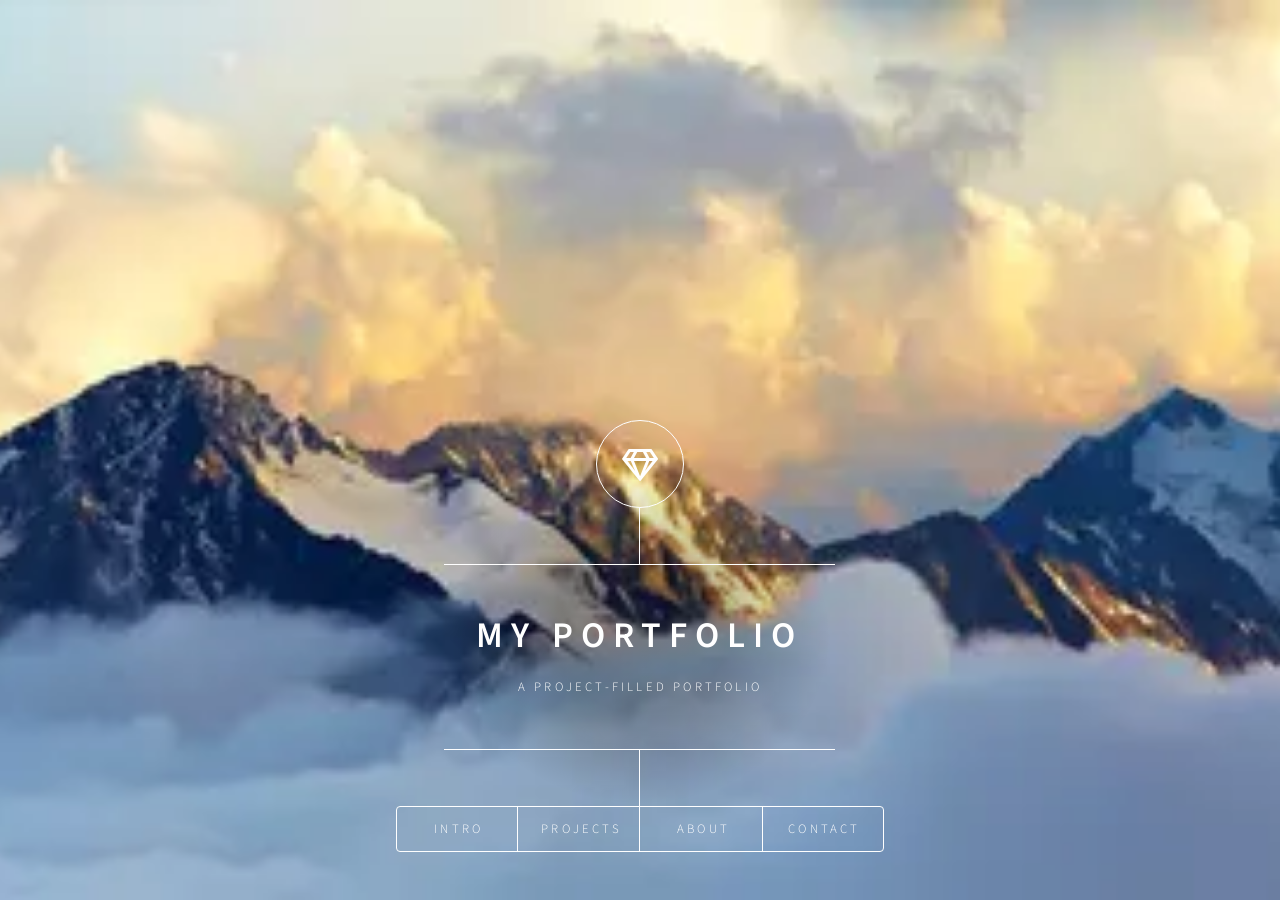
==== index.html @ b04c874a "Add files via upload" ====
<!DOCTYPE HTML>
<!--
	Dimension by HTML5 UP
	html5up.net | @ajlkn
	Free for personal and commercial use under the CCA 3.0 license (html5up.net/license)
-->
<html>
	<head>
		<title>My Portfolio</title>
		<meta charset="utf-8" />
		<meta name="viewport" content="width=device-width, initial-scale=1, user-scalable=no" />
		<link rel="stylesheet" href="assets/css/main.css" />
		<noscript><link rel="stylesheet" href="assets/css/noscript.css" /></noscript>
	</head>
	<body class="is-preload">

		<!-- Wrapper -->
			<div id="wrapper">
			

				<!-- Header -->
					<header id="header">
						<div class="logo">
							<span class="icon fa-gem"></span>
						</div>
						<div class="content">
							<div class="inner">
								<h1>My Portfolio</h1>
								<p>A project-filled portfolio</p>
							</div>
						</div>
						<nav>
							<ul>
								<li><a href="#intro">Intro</a></li>
								<li><a href="#projects">Projects</a></li>
								<li><a href="#about">About</a></li>
								<li><a href="#contact">Contact</a></li>
								<!--<li><a href="#elements">Elements</a></li>-->
							</ul>
						</nav>
					</header>

				<!-- Main -->
					<div id="main">

						<!-- Intro -->
							<article id="intro">
								<h2 class="major">Intro</h2>
								<span class="image main"><img src="images/pic01.jpg" alt="" /></span>
								<p>This e-portfolio shows what I do in the iCan program. It includes a collection of projects, activities, and reflections that present what I do. Through hands-on learning, problem-solving, and creative thinking, I have explored a bit of tech and coding. By the way, check out my <a href="#projects">projects</a>.</p>
								<p>Throughout the iCan program, I am beginning to learn how to plan ideas, work through challenges, and improve my projects through testing and feedback. This portfolio reflects my early experiences in the program and highlights the effort and creativity I have put into my work so far. It also shows my progress in becoming more confident and independent as a learner.</p>
							</article>

						<!-- Projects -->
							<article id="projects">
								<h2 class="major">Projects</h2>
								<p><b>Unity Project: Turret Mayhem</b></p>
								<span class="image main"><img src="images/Game_screen-capture.png" alt="" /></span>
								<p>In this project, I created a game on a software called Unity Hub. This game has a moveable player with a walk animation, trying to make its way to the end of the turret mayhem. The turrets, who are trying to stop the player, shoots red projectiles that, in contact, will make you lose all your progress into the level and will teleport you back to the start.</p>
								<p>This project is very valuable and fits in with my collection of my best work, since it is sort of advanced in my opinion.</p>
								<p><b>=================================================================</b></p>
								<p><b>TinkerCad + Designing: Birdhouse Project</b></p>
								<span class="image main"><img src="images/BirdHouse.png" alt="" /></span>
								<p>This project is not a game, however it is a design of a birdhouse in a website called TinkerCad, that allows you to design stuff, like the Birdhouse. After designing, I would use actual wood planks to design and cut out my birdhouse. This picture above is my TinkerCad model of my birdhouse. There is a perching place so that birds can land on and relax, there even is a window and stuff! However the window cannot be seen, since it is in the back.</p>
							</article>

						<!-- About -->
							<article id="about">
								<h2 class="major">About</h2>
								<span class="image main"><img src="images/pic03.jpg" alt="" /></span>
								<p>This portfolio represents my learning journey in a program. It brings together the work I have completed so far, including projects, experiments, and reflections that show how I think, build, and learn. Rather than only showing finished results, this portfolio also reflects the process behind my work. How ideas begin, how challenges appear, and how improvement happens through testing, problem-solving, and persistence. </p>
								<p>Through these projects, I have learned that creating something meaningful takes time, patience, and curiosity. I often start with questions rather than answers, and I learn by trying, adjusting, and figuring out why something does or does not work. Whether working with technology, design, or creative ideas, I focus on understanding how things are built and how they can be improved. Each project in this portfolio represents a step in that learning process.</p>
                                <p>As I continue to grow in this program, this portfolio will evolve with me. It is not meant to be a final product, but a record of progress, effort, and learning over time. It reflects my developing confidence as a learner, my interest in exploring complex problems, and my motivation to keep learning through hands-on experiences and challenges.</p>
							</article>

						<!-- Contact -->
							<article id="contact">
								<h2 class="major">Contact</h2>
								<form method="post" action="#">
									<div class="fields">
										<div class="field half">
											<label for="name">Name</label>
											<input type="text" name="name" id="name" />
										</div>
										<div class="field half">
											<label for="email">Email</label>
											<input type="text" name="email" id="email" />
										</div>
										<div class="field">
											<label for="message">Message</label>
											<textarea name="message" id="message" rows="4"></textarea>
										</div>
									</div>
									<ul class="actions">
										<li><input type="submit" value="Send Message" class="primary" /></li>
										<li><input type="reset" value="Reset" /></li>
									</ul>
								</form>
								<ul class="icons">
									<li><a href="#" class="icon brands fa-twitter"><span class="label">Twitter</span></a></li>
									<li><a href="#" class="icon brands fa-facebook-f"><span class="label">Facebook</span></a></li>
									<li><a href="#" class="icon brands fa-instagram"><span class="label">Instagram</span></a></li>
									<li><a href="#" class="icon brands fa-github"><span class="label">GitHub</span></a></li>
								</ul>
							</article>

						<!-- Elements -->
							<article id="elements">
								<h2 class="major">Elements</h2>

								<section>
									<h3 class="major">Text</h3>
									<p>This is <b>bold</b> and this is <strong>strong</strong>. This is <i>italic</i> and this is <em>emphasized</em>.
									This is <sup>superscript</sup> text and this is <sub>subscript</sub> text.
									This is <u>underlined</u> and this is code: <code>for (;;) { ... }</code>. Finally, <a href="#">this is a link</a>.</p>
									<hr />
									<h2>Heading Level 2</h2>
									<h3>Heading Level 3</h3>
									<h4>Heading Level 4</h4>
									<h5>Heading Level 5</h5>
									<h6>Heading Level 6</h6>
									<hr />
									<h4>Blockquote</h4>
									<blockquote>Fringilla nisl. Donec accumsan interdum nisi, quis tincidunt felis sagittis eget tempus euismod. Vestibulum ante ipsum primis in faucibus vestibulum. Blandit adipiscing eu felis iaculis volutpat ac adipiscing accumsan faucibus. Vestibulum ante ipsum primis in faucibus lorem ipsum dolor sit amet nullam adipiscing eu felis.</blockquote>
									<h4>Preformatted</h4>
									<pre><code>i = 0;

while (!deck.isInOrder()) {
    print 'Iteration ' + i;
    deck.shuffle();
    i++;
}

print 'It took ' + i + ' iterations to sort the deck.';</code></pre>
								</section>

								<section>
									<h3 class="major">Lists</h3>

									<h4>Unordered</h4>
									<ul>
										<li>Dolor pulvinar etiam.</li>
										<li>Sagittis adipiscing.</li>
										<li>Felis enim feugiat.</li>
									</ul>

									<h4>Alternate</h4>
									<ul class="alt">
										<li>Dolor pulvinar etiam.</li>
										<li>Sagittis adipiscing.</li>
										<li>Felis enim feugiat.</li>
									</ul>

									<h4>Ordered</h4>
									<ol>
										<li>Dolor pulvinar etiam.</li>
										<li>Etiam vel felis viverra.</li>
										<li>Felis enim feugiat.</li>
										<li>Dolor pulvinar etiam.</li>
										<li>Etiam vel felis lorem.</li>
										<li>Felis enim et feugiat.</li>
									</ol>
									<h4>Icons</h4>
									<ul class="icons">
										<li><a href="#" class="icon brands fa-twitter"><span class="label">Twitter</span></a></li>
										<li><a href="#" class="icon brands fa-facebook-f"><span class="label">Facebook</span></a></li>
										<li><a href="#" class="icon brands fa-instagram"><span class="label">Instagram</span></a></li>
										<li><a href="#" class="icon brands fa-github"><span class="label">Github</span></a></li>
									</ul>

									<h4>Actions</h4>
									<ul class="actions">
										<li><a href="#" class="button primary">Default</a></li>
										<li><a href="#" class="button">Default</a></li>
									</ul>
									<ul class="actions stacked">
										<li><a href="#" class="button primary">Default</a></li>
										<li><a href="#" class="button">Default</a></li>
									</ul>
								</section>

								<section>
									<h3 class="major">Table</h3>
									<h4>Default</h4>
									<div class="table-wrapper">
										<table>
											<thead>
												<tr>
													<th>Name</th>
													<th>Description</th>
													<th>Price</th>
												</tr>
											</thead>
											<tbody>
												<tr>
													<td>Item One</td>
													<td>Ante turpis integer aliquet porttitor.</td>
													<td>29.99</td>
												</tr>
												<tr>
													<td>Item Two</td>
													<td>Vis ac commodo adipiscing arcu aliquet.</td>
													<td>19.99</td>
												</tr>
												<tr>
													<td>Item Three</td>
													<td> Morbi faucibus arcu accumsan lorem.</td>
													<td>29.99</td>
												</tr>
												<tr>
													<td>Item Four</td>
													<td>Vitae integer tempus condimentum.</td>
													<td>19.99</td>
												</tr>
												<tr>
													<td>Item Five</td>
													<td>Ante turpis integer aliquet porttitor.</td>
													<td>29.99</td>
												</tr>
											</tbody>
											<tfoot>
												<tr>
													<td colspan="2"></td>
													<td>100.00</td>
												</tr>
											</tfoot>
										</table>
									</div>

									<h4>Alternate</h4>
									<div class="table-wrapper">
										<table class="alt">
											<thead>
												<tr>
													<th>Name</th>
													<th>Description</th>
													<th>Price</th>
												</tr>
											</thead>
											<tbody>
												<tr>
													<td>Item One</td>
													<td>Ante turpis integer aliquet porttitor.</td>
													<td>29.99</td>
												</tr>
												<tr>
													<td>Item Two</td>
													<td>Vis ac commodo adipiscing arcu aliquet.</td>
													<td>19.99</td>
												</tr>
												<tr>
													<td>Item Three</td>
													<td> Morbi faucibus arcu accumsan lorem.</td>
													<td>29.99</td>
												</tr>
												<tr>
													<td>Item Four</td>
													<td>Vitae integer tempus condimentum.</td>
													<td>19.99</td>
												</tr>
												<tr>
													<td>Item Five</td>
													<td>Ante turpis integer aliquet porttitor.</td>
													<td>29.99</td>
												</tr>
											</tbody>
											<tfoot>
												<tr>
													<td colspan="2"></td>
													<td>100.00</td>
												</tr>
											</tfoot>
										</table>
									</div>
								</section>

								<section>
									<h3 class="major">Buttons</h3>
									<ul class="actions">
										<li><a href="#" class="button primary">Primary</a></li>
										<li><a href="#" class="button">Default</a></li>
									</ul>
									<ul class="actions">
										<li><a href="#" class="button">Default</a></li>
										<li><a href="#" class="button small">Small</a></li>
									</ul>
									<ul class="actions">
										<li><a href="#" class="button primary icon solid fa-download">Icon</a></li>
										<li><a href="#" class="button icon solid fa-download">Icon</a></li>
									</ul>
									<ul class="actions">
										<li><span class="button primary disabled">Disabled</span></li>
										<li><span class="button disabled">Disabled</span></li>
									</ul>
								</section>

								<section>
									<h3 class="major">Form</h3>
									<form method="post" action="#">
										<div class="fields">
											<div class="field half">
												<label for="demo-name">Name</label>
												<input type="text" name="demo-name" id="demo-name" value="" placeholder="Jane Doe" />
											</div>
											<div class="field half">
												<label for="demo-email">Email</label>
												<input type="email" name="demo-email" id="demo-email" value="" placeholder="jane@untitled.tld" />
											</div>
											<div class="field">
												<label for="demo-category">Category</label>
												<select name="demo-category" id="demo-category">
													<option value="">-</option>
													<option value="1">Manufacturing</option>
													<option value="1">Shipping</option>
													<option value="1">Administration</option>
													<option value="1">Human Resources</option>
												</select>
											</div>
											<div class="field half">
												<input type="radio" id="demo-priority-low" name="demo-priority" checked>
												<label for="demo-priority-low">Low</label>
											</div>
											<div class="field half">
												<input type="radio" id="demo-priority-high" name="demo-priority">
												<label for="demo-priority-high">High</label>
											</div>
											<div class="field half">
												<input type="checkbox" id="demo-copy" name="demo-copy">
												<label for="demo-copy">Email me a copy</label>
											</div>
											<div class="field half">
												<input type="checkbox" id="demo-human" name="demo-human" checked>
												<label for="demo-human">Not a robot</label>
											</div>
											<div class="field">
												<label for="demo-message">Message</label>
												<textarea name="demo-message" id="demo-message" placeholder="Enter your message" rows="6"></textarea>
											</div>
										</div>
										<ul class="actions">
											<li><input type="submit" value="Send Message" class="primary" /></li>
											<li><input type="reset" value="Reset" /></li>
										</ul>
									</form>
								</section>

							</article>

					</div>

				<!-- Footer -->
					

			</div>

		<!-- BG -->
			<div id="bg"></div>

		<!-- Scripts -->
			<script src="assets/js/jquery.min.js"></script>
			<script src="assets/js/browser.min.js"></script>
			<script src="assets/js/breakpoints.min.js"></script>
			<script src="assets/js/util.js"></script>
			<script src="assets/js/main.js"></script>

	</body>
</html>
---- assets/css/main.css ----
@import url(fontawesome-all.min.css);
@import url("https://fonts.googleapis.com/css?family=Source+Sans+Pro:300italic,600italic,300,600");

/*
	Dimension by HTML5 UP
	html5up.net | @ajlkn
	Free for personal and commercial use under the CCA 3.0 license (html5up.net/license)
*/

html, body, div, span, applet, object,
iframe, h1, h2, h3, h4, h5, h6, p, blockquote,
pre, a, abbr, acronym, address, big, cite,
code, del, dfn, em, img, ins, kbd, q, s, samp,
small, strike, strong, sub, sup, tt, var, b,
u, i, center, dl, dt, dd, ol, ul, li, fieldset,
form, label, legend, table, caption, tbody,
tfoot, thead, tr, th, td, article, aside,
canvas, details, embed, figure, figcaption,
footer, header, hgroup, menu, nav, output, ruby,
section, summary, time, mark, audio, video {
	margin: 0;
	padding: 0;
	border: 0;
	font-size: 100%;
	font: inherit;
	vertical-align: baseline;}

article, aside, details, figcaption, figure,
footer, header, hgroup, menu, nav, section {
	display: block;}

body {
	line-height: 1;
}

ol, ul {
	list-style: none;
}

blockquote, q {
	quotes: none;
}

	blockquote:before, blockquote:after, q:before, q:after {
		content: '';
		content: none;
	}

table {
	border-collapse: collapse;
	border-spacing: 0;
}

body {
	-webkit-text-size-adjust: none;
}

mark {
	background-color: transparent;
	color: inherit;
}

input::-moz-focus-inner {
	border: 0;
	padding: 0;
}

input, select, textarea {
	-moz-appearance: none;
	-webkit-appearance: none;
	-ms-appearance: none;
	appearance: none;
}

/* Basic */

	@-ms-viewport {
		width: device-width;
	}

	@media screen and (max-width: 480px) {

		html, body {
			min-width: 320px;
		}

	}

	html {
		box-sizing: border-box;
	}

	*, *:before, *:after {
		box-sizing: inherit;
	}

	body {
		background: #1b1f22;
	}

		body.is-preload *, body.is-preload *:before, body.is-preload *:after {
			-moz-animation: none !important;
			-webkit-animation: none !important;
			-ms-animation: none !important;
			animation: none !important;
			-moz-transition: none !important;
			-webkit-transition: none !important;
			-ms-transition: none !important;
			transition: none !important;
		}

/* Type */

	html {
		font-size: 16pt;
	}

		@media screen and (max-width: 1680px) {

			html {
				font-size: 12pt;
			}

		}

		@media screen and (max-width: 736px) {

			html {
				font-size: 11pt;
			}

		}

		@media screen and (max-width: 360px) {

			html {
				font-size: 10pt;
			}

		}

	body, input, select, textarea {
		color: #ffffff;
		font-family: "Source Sans Pro", sans-serif;
		font-weight: 300;
		font-size: 1rem;
		line-height: 1.65;
	}

	a {
		-moz-transition: color 0.2s ease-in-out, background-color 0.2s ease-in-out, border-bottom-color 0.2s ease-in-out;
		-webkit-transition: color 0.2s ease-in-out, background-color 0.2s ease-in-out, border-bottom-color 0.2s ease-in-out;
		-ms-transition: color 0.2s ease-in-out, background-color 0.2s ease-in-out, border-bottom-color 0.2s ease-in-out;
		transition: color 0.2s ease-in-out, background-color 0.2s ease-in-out, border-bottom-color 0.2s ease-in-out;
		border-bottom: dotted 1px rgba(255, 255, 255, 0.5);
		text-decoration: none;
		color: inherit;
	}

		a:hover {
			border-bottom-color: transparent;
		}

	strong, b {
		color: #ffffff;
		font-weight: 600;
	}

	em, i {
		font-style: italic;
	}

	p {
		margin: 0 0 2rem 0;
	}

	h1, h2, h3, h4, h5, h6 {
		color: #ffffff;
		font-weight: 600;
		line-height: 1.5;
		margin: 0 0 1rem 0;
		text-transform: uppercase;
		letter-spacing: 0.2rem;
	}

		h1 a, h2 a, h3 a, h4 a, h5 a, h6 a {
			color: inherit;
			text-decoration: none;
		}

		h1.major, h2.major, h3.major, h4.major, h5.major, h6.major {
			border-bottom: solid 1px #ffffff;
			width: -moz-max-content;
			width: -webkit-max-content;
			width: -ms-max-content;
			width: max-content;
			padding-bottom: 0.5rem;
			margin: 0 0 2rem 0;
		}

	h1 {
		font-size: 2.25rem;
		line-height: 1.3;
		letter-spacing: 0.5rem;
	}

	h2 {
		font-size: 1.5rem;
		line-height: 1.4;
		letter-spacing: 0.5rem;
	}

	h3 {
		font-size: 1rem;
	}

	h4 {
		font-size: 0.8rem;
	}

	h5 {
		font-size: 0.7rem;
	}

	h6 {
		font-size: 0.6rem;
	}

	@media screen and (max-width: 736px) {

		h1 {
			font-size: 1.75rem;
			line-height: 1.4;
		}

		h2 {
			font-size: 1.25em;
			line-height: 1.5;
		}

	}

	sub {
		font-size: 0.8rem;
		position: relative;
		top: 0.5rem;
	}

	sup {
		font-size: 0.8rem;
		position: relative;
		top: -0.5rem;
	}

	blockquote {
		border-left: solid 4px #ffffff;
		font-style: italic;
		margin: 0 0 2rem 0;
		padding: 0.5rem 0 0.5rem 2rem;
	}

	code {
		background: rgba(255, 255, 255, 0.075);
		border-radius: 4px;
		font-family: "Courier New", monospace;
		font-size: 0.9rem;
		margin: 0 0.25rem;
		padding: 0.25rem 0.65rem;
	}

	pre {
		-webkit-overflow-scrolling: touch;
		font-family: "Courier New", monospace;
		font-size: 0.9rem;
		margin: 0 0 2rem 0;
	}

		pre code {
			display: block;
			line-height: 1.75;
			padding: 1rem 1.5rem;
			overflow-x: auto;
		}

	hr {
		border: 0;
		border-bottom: solid 1px #ffffff;
		margin: 2.75rem 0;
	}

	.align-left {
		text-align: left;
	}

	.align-center {
		text-align: center;
	}

	.align-right {
		text-align: right;
	}

/* Form */

	form {
		margin: 0 0 2rem 0;
	}

		form > :last-child {
			margin-bottom: 0;
		}

		form > .fields {
			display: -moz-flex;
			display: -webkit-flex;
			display: -ms-flex;
			display: flex;
			-moz-flex-wrap: wrap;
			-webkit-flex-wrap: wrap;
			-ms-flex-wrap: wrap;
			flex-wrap: wrap;
			width: calc(100% + 3rem);
			margin: -1.5rem 0 2rem -1.5rem;
		}

			form > .fields > .field {
				-moz-flex-grow: 0;
				-webkit-flex-grow: 0;
				-ms-flex-grow: 0;
				flex-grow: 0;
				-moz-flex-shrink: 0;
				-webkit-flex-shrink: 0;
				-ms-flex-shrink: 0;
				flex-shrink: 0;
				padding: 1.5rem 0 0 1.5rem;
				width: calc(100% - 1.5rem);
			}

				form > .fields > .field.half {
					width: calc(50% - 0.75rem);
				}

				form > .fields > .field.third {
					width: calc(100%/3 - 0.5rem);
				}

				form > .fields > .field.quarter {
					width: calc(25% - 0.375rem);
				}

		@media screen and (max-width: 480px) {

			form > .fields {
				width: calc(100% + 3rem);
				margin: -1.5rem 0 2rem -1.5rem;
			}

				form > .fields > .field {
					padding: 1.5rem 0 0 1.5rem;
					width: calc(100% - 1.5rem);
				}

					form > .fields > .field.half {
						width: calc(100% - 1.5rem);
					}

					form > .fields > .field.third {
						width: calc(100% - 1.5rem);
					}

					form > .fields > .field.quarter {
						width: calc(100% - 1.5rem);
					}

		}

	label {
		color: #ffffff;
		display: block;
		font-size: 0.8rem;
		font-weight: 300;
		letter-spacing: 0.2rem;
		line-height: 1.5;
		margin: 0 0 1rem 0;
		text-transform: uppercase;
	}

	input[type="text"],
	input[type="password"],
	input[type="email"],
	input[type="tel"],
	select,
	textarea {
		-moz-appearance: none;
		-webkit-appearance: none;
		-ms-appearance: none;
		appearance: none;
		-moz-transition: border-color 0.2s ease-in-out, box-shadow 0.2s ease-in-out, background-color 0.2s ease-in-out;
		-webkit-transition: border-color 0.2s ease-in-out, box-shadow 0.2s ease-in-out, background-color 0.2s ease-in-out;
		-ms-transition: border-color 0.2s ease-in-out, box-shadow 0.2s ease-in-out, background-color 0.2s ease-in-out;
		transition: border-color 0.2s ease-in-out, box-shadow 0.2s ease-in-out, background-color 0.2s ease-in-out;
		background-color: transparent;
		border-radius: 4px;
		border: solid 1px #ffffff;
		color: inherit;
		display: block;
		outline: 0;
		padding: 0 1rem;
		text-decoration: none;
		width: 100%;
	}

		input[type="text"]:invalid,
		input[type="password"]:invalid,
		input[type="email"]:invalid,
		input[type="tel"]:invalid,
		select:invalid,
		textarea:invalid {
			box-shadow: none;
		}

		input[type="text"]:focus,
		input[type="password"]:focus,
		input[type="email"]:focus,
		input[type="tel"]:focus,
		select:focus,
		textarea:focus {
			background: rgba(255, 255, 255, 0.075);
			border-color: #ffffff;
			box-shadow: 0 0 0 1px #ffffff;
		}

	select {
		background-image: url("data:image/svg+xml;charset=utf8,%3Csvg xmlns='http://www.w3.org/2000/svg' width='40' height='40' preserveAspectRatio='none' viewBox='0 0 40 40'%3E%3Cpath d='M9.4,12.3l10.4,10.4l10.4-10.4c0.2-0.2,0.5-0.4,0.9-0.4c0.3,0,0.6,0.1,0.9,0.4l3.3,3.3c0.2,0.2,0.4,0.5,0.4,0.9 c0,0.4-0.1,0.6-0.4,0.9L20.7,31.9c-0.2,0.2-0.5,0.4-0.9,0.4c-0.3,0-0.6-0.1-0.9-0.4L4.3,17.3c-0.2-0.2-0.4-0.5-0.4-0.9 c0-0.4,0.1-0.6,0.4-0.9l3.3-3.3c0.2-0.2,0.5-0.4,0.9-0.4S9.1,12.1,9.4,12.3z' fill='%23ffffff' /%3E%3C/svg%3E");
		background-size: 1.25rem;
		background-repeat: no-repeat;
		background-position: calc(100% - 1rem) center;
		height: 2.75rem;
		padding-right: 2.75rem;
		text-overflow: ellipsis;
	}

		select option {
			color: #ffffff;
			background: #1b1f22;
		}

		select:focus::-ms-value {
			background-color: transparent;
		}

		select::-ms-expand {
			display: none;
		}

	input[type="text"],
	input[type="password"],
	input[type="email"],
	select {
		height: 2.75rem;
	}

	textarea {
		padding: 0.75rem 1rem;
	}

	input[type="checkbox"],
	input[type="radio"] {
		-moz-appearance: none;
		-webkit-appearance: none;
		-ms-appearance: none;
		appearance: none;
		display: block;
		float: left;
		margin-right: -2rem;
		opacity: 0;
		width: 1rem;
		z-index: -1;
	}

		input[type="checkbox"] + label,
		input[type="radio"] + label {
			text-decoration: none;
			-moz-user-select: none;
			-webkit-user-select: none;
			-ms-user-select: none;
			user-select: none;
			color: #ffffff;
			cursor: pointer;
			display: inline-block;
			font-size: 0.8rem;
			font-weight: 300;
			margin: 0 0 0.5rem 0;
			padding-left: 2.65rem;
			padding-right: 0.75rem;
			position: relative;
		}

			input[type="checkbox"] + label:before,
			input[type="radio"] + label:before {
				-moz-osx-font-smoothing: grayscale;
				-webkit-font-smoothing: antialiased;
				display: inline-block;
				font-style: normal;
				font-variant: normal;
				text-rendering: auto;
				line-height: 1;
				text-transform: none !important;
				font-family: 'Font Awesome 5 Free';
				font-weight: 900;
			}

			input[type="checkbox"] + label:before,
			input[type="radio"] + label:before {
				-moz-transition: border-color 0.2s ease-in-out, box-shadow 0.2s ease-in-out, background-color 0.2s ease-in-out;
				-webkit-transition: border-color 0.2s ease-in-out, box-shadow 0.2s ease-in-out, background-color 0.2s ease-in-out;
				-ms-transition: border-color 0.2s ease-in-out, box-shadow 0.2s ease-in-out, background-color 0.2s ease-in-out;
				transition: border-color 0.2s ease-in-out, box-shadow 0.2s ease-in-out, background-color 0.2s ease-in-out;
				border-radius: 4px;
				border: solid 1px #ffffff;
				content: '';
				display: inline-block;
				height: 1.65rem;
				left: 0;
				line-height: 1.65rem;
				position: absolute;
				text-align: center;
				top: -0.15rem;
				width: 1.65rem;
			}

		input[type="checkbox"]:checked + label:before,
		input[type="radio"]:checked + label:before {
			background: #ffffff !important;
			border-color: #ffffff !important;
			color: #1b1f22;
			content: '\f00c';
		}

		input[type="checkbox"]:focus + label:before,
		input[type="radio"]:focus + label:before {
			background: rgba(255, 255, 255, 0.075);
			border-color: #ffffff;
			box-shadow: 0 0 0 1px #ffffff;
		}

	input[type="checkbox"] + label:before {
		border-radius: 4px;
	}

	input[type="radio"] + label:before {
		border-radius: 100%;
	}

	::-webkit-input-placeholder {
		color: rgba(255, 255, 255, 0.5) !important;
		opacity: 1.0;
	}

	:-moz-placeholder {
		color: rgba(255, 255, 255, 0.5) !important;
		opacity: 1.0;
	}

	::-moz-placeholder {
		color: rgba(255, 255, 255, 0.5) !important;
		opacity: 1.0;
	}

	:-ms-input-placeholder {
		color: rgba(255, 255, 255, 0.5) !important;
		opacity: 1.0;
	}

	.formerize-placeholder {
		color: rgba(255, 255, 255, 0.5) !important;
		opacity: 1.0;
	}

/* Box */

	.box {
		border-radius: 4px;
		border: solid 1px #ffffff;
		margin-bottom: 2rem;
		padding: 1.5em;
	}

		.box > :last-child,
		.box > :last-child > :last-child,
		.box > :last-child > :last-child > :last-child {
			margin-bottom: 0;
		}

		.box.alt {
			border: 0;
			border-radius: 0;
			padding: 0;
		}

/* Icon */

	.icon {
		text-decoration: none;
		border-bottom: none;
		position: relative;
	}

		.icon:before {
			-moz-osx-font-smoothing: grayscale;
			-webkit-font-smoothing: antialiased;
			display: inline-block;
			font-style: normal;
			font-variant: normal;
			text-rendering: auto;
			line-height: 1;
			text-transform: none !important;
			font-family: 'Font Awesome 5 Free';
			font-weight: 400;
		}

		.icon > .label {
			display: none;
		}

		.icon:before {
			line-height: inherit;
		}

		.icon.solid:before {
			font-weight: 900;
		}

		.icon.brands:before {
			font-family: 'Font Awesome 5 Brands';
		}

/* Image */

	.image {
		border-radius: 4px;
		border: 0;
		display: inline-block;
		position: relative;
	}

		.image:before {
			pointer-events: none;
			background-image: url("../../images/overlay.png");
			background-color: rgba(19, 21, 25, 0.5);
			border-radius: 4px;
			content: '';
			display: block;
			height: 100%;
			left: 0;
			opacity: 0.5;
			position: absolute;
			top: 0;
			width: 100%;
		}

		.image img {
			border-radius: 4px;
			display: block;
		}

		.image.left, .image.right {
			max-width: 40%;
		}

			.image.left img, .image.right img {
				width: 100%;
			}

		.image.left {
			float: left;
			padding: 0 1.5em 1em 0;
			top: 0.25em;
		}

		.image.right {
			float: right;
			padding: 0 0 1em 1.5em;
			top: 0.25em;
		}

		.image.fit {
			display: block;
			margin: 0 0 2rem 0;
			width: 100%;
		}

			.image.fit img {
				width: 100%;
			}

		.image.main {
			display: block;
			margin: 2.5rem 0;
			width: 100%;
		}

			.image.main img {
				width: 100%;
			}

		@media screen and (max-width: 736px) {

			.image.main {
				margin: 2rem 0;
			}

		}

		@media screen and (max-width: 480px) {

			.image.main {
				margin: 1.5rem 0;
			}

		}

/* List */

	ol {
		list-style: decimal;
		margin: 0 0 2rem 0;
		padding-left: 1.25em;
	}

		ol li {
			padding-left: 0.25em;
		}

	ul {
		list-style: disc;
		margin: 0 0 2rem 0;
		padding-left: 1em;
	}

		ul li {
			padding-left: 0.5em;
		}

		ul.alt {
			list-style: none;
			padding-left: 0;
		}

			ul.alt li {
				border-top: solid 1px #ffffff;
				padding: 0.5em 0;
			}

				ul.alt li:first-child {
					border-top: 0;
					padding-top: 0;
				}

	dl {
		margin: 0 0 2rem 0;
	}

		dl dt {
			display: block;
			font-weight: 600;
			margin: 0 0 1rem 0;
		}

		dl dd {
			margin-left: 2rem;
		}

/* Actions */

	ul.actions {
		display: -moz-flex;
		display: -webkit-flex;
		display: -ms-flex;
		display: flex;
		cursor: default;
		list-style: none;
		margin-left: -1rem;
		padding-left: 0;
	}

		ul.actions li {
			padding: 0 0 0 1rem;
			vertical-align: middle;
		}

		ul.actions.special {
			-moz-justify-content: center;
			-webkit-justify-content: center;
			-ms-justify-content: center;
			justify-content: center;
			width: 100%;
			margin-left: 0;
		}

			ul.actions.special li:first-child {
				padding-left: 0;
			}

		ul.actions.stacked {
			-moz-flex-direction: column;
			-webkit-flex-direction: column;
			-ms-flex-direction: column;
			flex-direction: column;
			margin-left: 0;
		}

			ul.actions.stacked li {
				padding: 1.3rem 0 0 0;
			}

				ul.actions.stacked li:first-child {
					padding-top: 0;
				}

		ul.actions.fit {
			width: calc(100% + 1rem);
		}

			ul.actions.fit li {
				-moz-flex-grow: 1;
				-webkit-flex-grow: 1;
				-ms-flex-grow: 1;
				flex-grow: 1;
				-moz-flex-shrink: 1;
				-webkit-flex-shrink: 1;
				-ms-flex-shrink: 1;
				flex-shrink: 1;
				width: 100%;
			}

				ul.actions.fit li > * {
					width: 100%;
				}

			ul.actions.fit.stacked {
				width: 100%;
			}

		@media screen and (max-width: 480px) {

			ul.actions:not(.fixed) {
				-moz-flex-direction: column;
				-webkit-flex-direction: column;
				-ms-flex-direction: column;
				flex-direction: column;
				margin-left: 0;
				width: 100% !important;
			}

				ul.actions:not(.fixed) li {
					-moz-flex-grow: 1;
					-webkit-flex-grow: 1;
					-ms-flex-grow: 1;
					flex-grow: 1;
					-moz-flex-shrink: 1;
					-webkit-flex-shrink: 1;
					-ms-flex-shrink: 1;
					flex-shrink: 1;
					padding: 1rem 0 0 0;
					text-align: center;
					width: 100%;
				}

					ul.actions:not(.fixed) li > * {
						width: 100%;
					}

					ul.actions:not(.fixed) li:first-child {
						padding-top: 0;
					}

					ul.actions:not(.fixed) li input[type="submit"],
					ul.actions:not(.fixed) li input[type="reset"],
					ul.actions:not(.fixed) li input[type="button"],
					ul.actions:not(.fixed) li button,
					ul.actions:not(.fixed) li .button {
						width: 100%;
					}

						ul.actions:not(.fixed) li input[type="submit"].icon:before,
						ul.actions:not(.fixed) li input[type="reset"].icon:before,
						ul.actions:not(.fixed) li input[type="button"].icon:before,
						ul.actions:not(.fixed) li button.icon:before,
						ul.actions:not(.fixed) li .button.icon:before {
							margin-left: -0.5em;
						}

		}

/* Icons */

	ul.icons {
		cursor: default;
		list-style: none;
		padding-left: 0;
	}

		ul.icons li {
			display: inline-block;
			padding: 0 0.75em 0 0;
		}

			ul.icons li:last-child {
				padding-right: 0;
			}

			ul.icons li a {
				border-radius: 100%;
				box-shadow: inset 0 0 0 1px #ffffff;
				display: inline-block;
				height: 2.25rem;
				line-height: 2.25rem;
				text-align: center;
				width: 2.25rem;
			}

				ul.icons li a:hover {
					background-color: rgba(255, 255, 255, 0.075);
				}

				ul.icons li a:active {
					background-color: rgba(255, 255, 255, 0.175);
				}

/* Table */

	.table-wrapper {
		-webkit-overflow-scrolling: touch;
		overflow-x: auto;
	}

	table {
		margin: 0 0 2rem 0;
		width: 100%;
	}

		table tbody tr {
			border: solid 1px #ffffff;
			border-left: 0;
			border-right: 0;
		}

			table tbody tr:nth-child(2n + 1) {
				background-color: rgba(255, 255, 255, 0.075);
			}

		table td {
			padding: 0.75em 0.75em;
		}

		table th {
			color: #ffffff;
			font-size: 0.9em;
			font-weight: 600;
			padding: 0 0.75em 0.75em 0.75em;
			text-align: left;
		}

		table thead {
			border-bottom: solid 2px #ffffff;
		}

		table tfoot {
			border-top: solid 2px #ffffff;
		}

		table.alt {
			border-collapse: separate;
		}

			table.alt tbody tr td {
				border: solid 1px #ffffff;
				border-left-width: 0;
				border-top-width: 0;
			}

				table.alt tbody tr td:first-child {
					border-left-width: 1px;
				}

			table.alt tbody tr:first-child td {
				border-top-width: 1px;
			}

			table.alt thead {
				border-bottom: 0;
			}

			table.alt tfoot {
				border-top: 0;
			}

/* Button */

	input[type="submit"],
	input[type="reset"],
	input[type="button"],
	button,
	.button {
		-moz-appearance: none;
		-webkit-appearance: none;
		-ms-appearance: none;
		appearance: none;
		-moz-transition: background-color 0.2s ease-in-out, color 0.2s ease-in-out;
		-webkit-transition: background-color 0.2s ease-in-out, color 0.2s ease-in-out;
		-ms-transition: background-color 0.2s ease-in-out, color 0.2s ease-in-out;
		transition: background-color 0.2s ease-in-out, color 0.2s ease-in-out;
		background-color: transparent;
		border-radius: 4px;
		border: 0;
		box-shadow: inset 0 0 0 1px #ffffff;
		color: #ffffff !important;
		cursor: pointer;
		display: inline-block;
		font-size: 0.8rem;
		font-weight: 300;
		height: 2.75rem;
		letter-spacing: 0.2rem;
		line-height: 2.75rem;
		outline: 0;
		padding: 0 1.25rem 0 1.35rem;
		text-align: center;
		text-decoration: none;
		text-transform: uppercase;
		white-space: nowrap;
	}

		input[type="submit"]:hover,
		input[type="reset"]:hover,
		input[type="button"]:hover,
		button:hover,
		.button:hover {
			background-color: rgba(255, 255, 255, 0.075);
		}

		input[type="submit"]:active,
		input[type="reset"]:active,
		input[type="button"]:active,
		button:active,
		.button:active {
			background-color: rgba(255, 255, 255, 0.175);
		}

		input[type="submit"].icon:before,
		input[type="reset"].icon:before,
		input[type="button"].icon:before,
		button.icon:before,
		.button.icon:before {
			margin-right: 0.5em;
		}

		input[type="submit"].fit,
		input[type="reset"].fit,
		input[type="button"].fit,
		button.fit,
		.button.fit {
			width: 100%;
		}

		input[type="submit"].small,
		input[type="reset"].small,
		input[type="button"].small,
		button.small,
		.button.small {
			font-size: 0.6rem;
			height: 2.0625rem;
			line-height: 2.0625rem;
		}

		input[type="submit"].primary,
		input[type="reset"].primary,
		input[type="button"].primary,
		button.primary,
		.button.primary {
			background-color: #ffffff;
			color: #1b1f22 !important;
			font-weight: 600;
		}

		input[type="submit"].disabled, input[type="submit"]:disabled,
		input[type="reset"].disabled,
		input[type="reset"]:disabled,
		input[type="button"].disabled,
		input[type="button"]:disabled,
		button.disabled,
		button:disabled,
		.button.disabled,
		.button:disabled {
			pointer-events: none;
			cursor: default;
			opacity: 0.25;
		}

	input[type="submit"],
	input[type="reset"],
	input[type="button"],
	button {
		line-height: calc(2.75rem - 2px);
	}

/* BG */

	#bg {
		-moz-transform: scale(1.0);
		-webkit-transform: scale(1.0);
		-ms-transform: scale(1.0);
		transform: scale(1.0);
		-webkit-backface-visibility: hidden;
		position: fixed;
		top: 0;
		left: 0;
		width: 100%;
		height: 100vh;
		z-index: 1;
	}

		#bg:before, #bg:after {
			content: '';
			display: block;
			position: absolute;
			top: 0;
			left: 0;
			width: 100%;
			height: 100%;
		}

		#bg:before {
			-moz-transition: background-color 2.5s ease-in-out;
			-webkit-transition: background-color 2.5s ease-in-out;
			-ms-transition: background-color 2.5s ease-in-out;
			transition: background-color 2.5s ease-in-out;
			-moz-transition-delay: 0.75s;
			-webkit-transition-delay: 0.75s;
			-ms-transition-delay: 0.75s;
			transition-delay: 0.75s;
			background-image: linear-gradient(to top, rgba(19, 21, 25, 0.5), rgba(19, 21, 25, 0.5)), url("../../images/overlay.png");
			background-size: auto,
 256px 256px;
			background-position: center,
 center;
			background-repeat: no-repeat,
 repeat;
			z-index: 2;
		}

		#bg:after {
			-moz-transform: scale(1.125);
			-webkit-transform: scale(1.125);
			-ms-transform: scale(1.125);
			transform: scale(1.125);
			-moz-transition: -moz-transform 0.325s ease-in-out, -moz-filter 0.325s ease-in-out;
			-webkit-transition: -webkit-transform 0.325s ease-in-out, -webkit-filter 0.325s ease-in-out;
			-ms-transition: -ms-transform 0.325s ease-in-out, -ms-filter 0.325s ease-in-out;
			transition: transform 0.325s ease-in-out, filter 0.325s ease-in-out;
			background-image: url("../../images/bg.jpg");
			background-position: center;
			background-size: cover;
			background-repeat: no-repeat;
			z-index: 1;
		}

		body.is-article-visible #bg:after {
			-moz-transform: scale(1.0825);
			-webkit-transform: scale(1.0825);
			-ms-transform: scale(1.0825);
			transform: scale(1.0825);
			-moz-filter: blur(0.2rem);
			-webkit-filter: blur(0.2rem);
			-ms-filter: blur(0.2rem);
			filter: blur(0.2rem);
		}

		body.is-preload #bg:before {
			background-color: #000000;
		}

/* Wrapper */

	#wrapper {
		display: -moz-flex;
		display: -webkit-flex;
		display: -ms-flex;
		display: flex;
		-moz-flex-direction: column;
		-webkit-flex-direction: column;
		-ms-flex-direction: column;
		flex-direction: column;
		-moz-align-items: center;
		-webkit-align-items: center;
		-ms-align-items: center;
		align-items: center;
		-moz-justify-content: space-between;
		-webkit-justify-content: space-between;
		-ms-justify-content: space-between;
		justify-content: space-between;
		position: relative;
		min-height: 100vh;
		width: 100%;
		padding: 4rem 2rem;
		z-index: 3;
		background-image: url("../images2/Background.webp");
		background-size: cover;
		background-position: center;
		background-repeat: no-repeat;
		background-image: url("../images2/Background.webp");
		background-size: cover;
		background-position: center;
		background-repeat: no-repeat;

	}

		#wrapper:before {
			content: '';
			display: block;
		}

		@media screen and (max-width: 1680px) {

			#wrapper {
				padding: 3rem 2rem;
			}

		}

		@media screen and (max-width: 736px) {

			#wrapper {
				padding: 2rem 1rem;
			}

		}

		@media screen and (max-width: 480px) {

			#wrapper {
				padding: 1rem;
			}

		}

/* Header */

	#header {
		display: -moz-flex;
		display: -webkit-flex;
		display: -ms-flex;
		display: flex;
		-moz-flex-direction: column;
		-webkit-flex-direction: column;
		-ms-flex-direction: column;
		flex-direction: column;
		-moz-align-items: center;
		-webkit-align-items: center;
		-ms-align-items: center;
		align-items: center;
		-moz-transition: -moz-transform 0.325s ease-in-out, -moz-filter 0.325s ease-in-out, opacity 0.325s ease-in-out;
		-webkit-transition: -webkit-transform 0.325s ease-in-out, -webkit-filter 0.325s ease-in-out, opacity 0.325s ease-in-out;
		-ms-transition: -ms-transform 0.325s ease-in-out, -ms-filter 0.325s ease-in-out, opacity 0.325s ease-in-out;
		transition: transform 0.325s ease-in-out, filter 0.325s ease-in-out, opacity 0.325s ease-in-out;
		background-image: -moz-radial-gradient(rgba(0, 0, 0, 0.25) 25%, rgba(0, 0, 0, 0) 55%);
		background-image: -webkit-radial-gradient(rgba(0, 0, 0, 0.25) 25%, rgba(0, 0, 0, 0) 55%);
		background-image: -ms-radial-gradient(rgba(0, 0, 0, 0.25) 25%, rgba(0, 0, 0, 0) 55%);
		background-image: radial-gradient(rgba(0, 0, 0, 0.25) 25%, rgba(0, 0, 0, 0) 55%);
		max-width: 100%;
		text-align: center;
	}

		#header > * {
			-moz-transition: opacity 0.325s ease-in-out;
			-webkit-transition: opacity 0.325s ease-in-out;
			-ms-transition: opacity 0.325s ease-in-out;
			transition: opacity 0.325s ease-in-out;
			position: relative;
			margin-top: 3.5rem;
		}

			#header > *:before {
				content: '';
				display: block;
				position: absolute;
				top: calc(-3.5rem - 1px);
				left: calc(50% - 1px);
				width: 1px;
				height: calc(3.5rem + 1px);
				background: #ffffff;
			}

		#header > :first-child {
			margin-top: 0;
		}

			#header > :first-child:before {
				display: none;
			}

		#header .logo {
			width: 5.5rem;
			height: 5.5rem;
			line-height: 5.5rem;
			border: solid 1px #ffffff;
			border-radius: 100%;
		}

			#header .logo .icon:before {
				font-size: 2rem;
			}

		#header .content {
			border-style: solid;
			border-color: #ffffff;
			border-top-width: 1px;
			border-bottom-width: 1px;
			max-width: 100%;
		}

			#header .content .inner {
				-moz-transition: max-height 0.75s ease, padding 0.75s ease, opacity 0.325s ease-in-out;
				-webkit-transition: max-height 0.75s ease, padding 0.75s ease, opacity 0.325s ease-in-out;
				-ms-transition: max-height 0.75s ease, padding 0.75s ease, opacity 0.325s ease-in-out;
				transition: max-height 0.75s ease, padding 0.75s ease, opacity 0.325s ease-in-out;
				-moz-transition-delay: 0.25s;
				-webkit-transition-delay: 0.25s;
				-ms-transition-delay: 0.25s;
				transition-delay: 0.25s;
				padding: 3rem 2rem;
				max-height: 40rem;
				overflow: hidden;
			}

				#header .content .inner > :last-child {
					margin-bottom: 0;
				}

			#header .content p {
				text-transform: uppercase;
				letter-spacing: 0.2rem;
				font-size: 0.8rem;
				line-height: 2;
			}

		#header nav ul {
			display: -moz-flex;
			display: -webkit-flex;
			display: -ms-flex;
			display: flex;
			margin-bottom: 0;
			list-style: none;
			padding-left: 0;
			border: solid 1px #ffffff;
			border-radius: 4px;
		}

			#header nav ul li {
				padding-left: 0;
				border-left: solid 1px #ffffff;
			}

				#header nav ul li:first-child {
					border-left: 0;
				}

				#header nav ul li a {
					display: block;
					min-width: 7.5rem;
					height: 2.75rem;
					line-height: 2.75rem;
					padding: 0 1.25rem 0 1.45rem;
					text-transform: uppercase;
					letter-spacing: 0.2rem;
					font-size: 0.8rem;
					border-bottom: 0;
				}

					#header nav ul li a:hover {
						background-color: rgba(255, 255, 255, 0.075);
					}

					#header nav ul li a:active {
						background-color: rgba(255, 255, 255, 0.175);
					}

		#header nav.use-middle:after {
			content: '';
			display: block;
			position: absolute;
			top: 0;
			left: calc(50% - 1px);
			width: 1px;
			height: 100%;
			background: #ffffff;
		}

		#header nav.use-middle ul li.is-middle {
			border-left: 0;
		}

		body.is-article-visible #header {
			-moz-transform: scale(0.95);
			-webkit-transform: scale(0.95);
			-ms-transform: scale(0.95);
			transform: scale(0.95);
			-moz-filter: blur(0.1rem);
			-webkit-filter: blur(0.1rem);
			-ms-filter: blur(0.1rem);
			filter: blur(0.1rem);
			opacity: 0;
		}

		body.is-preload #header {
			-moz-filter: blur(0.125rem);
			-webkit-filter: blur(0.125rem);
			-ms-filter: blur(0.125rem);
			filter: blur(0.125rem);
		}

			body.is-preload #header > * {
				opacity: 0;
			}

			body.is-preload #header .content .inner {
				max-height: 0;
				padding-top: 0;
				padding-bottom: 0;
				opacity: 0;
			}

		@media screen and (max-width: 980px) {

			#header .content p br {
				display: none;
			}

		}

		@media screen and (max-width: 736px) {

			#header > * {
				margin-top: 2rem;
			}

				#header > *:before {
					top: calc(-2rem - 1px);
					height: calc(2rem + 1px);
				}

			#header .logo {
				width: 4.75rem;
				height: 4.75rem;
				line-height: 4.75rem;
			}

				#header .logo .icon:before {
					font-size: 1.75rem;
				}

			#header .content .inner {
				padding: 2.5rem 1rem;
			}

			#header .content p {
				line-height: 1.875;
			}

		}

		@media screen and (max-width: 480px) {

			#header {
				padding: 1.5rem 0;
			}

				#header .content .inner {
					padding: 2.5rem 0;
				}

				#header nav ul {
					-moz-flex-direction: column;
					-webkit-flex-direction: column;
					-ms-flex-direction: column;
					flex-direction: column;
					min-width: 10rem;
					max-width: 100%;
				}

					#header nav ul li {
						border-left: 0;
						border-top: solid 1px #ffffff;
					}

						#header nav ul li:first-child {
							border-top: 0;
						}

						#header nav ul li a {
							height: 3rem;
							line-height: 3rem;
							min-width: 0;
							width: 100%;
						}

				#header nav.use-middle:after {
					display: none;
				}

		}

/* Main */

	#main {
		-moz-flex-grow: 1;
		-webkit-flex-grow: 1;
		-ms-flex-grow: 1;
		flex-grow: 1;
		-moz-flex-shrink: 1;
		-webkit-flex-shrink: 1;
		-ms-flex-shrink: 1;
		flex-shrink: 1;
		display: -moz-flex;
		display: -webkit-flex;
		display: -ms-flex;
		display: flex;
		-moz-align-items: center;
		-webkit-align-items: center;
		-ms-align-items: center;
		align-items: center;
		-moz-justify-content: center;
		-webkit-justify-content: center;
		-ms-justify-content: center;
		justify-content: center;
		-moz-flex-direction: column;
		-webkit-flex-direction: column;
		-ms-flex-direction: column;
		flex-direction: column;
		position: relative;
		max-width: 100%;
		z-index: 3;
	}

		#main article {
			-moz-transform: translateY(0.25rem);
			-webkit-transform: translateY(0.25rem);
			-ms-transform: translateY(0.25rem);
			transform: translateY(0.25rem);
			-moz-transition: opacity 0.325s ease-in-out, -moz-transform 0.325s ease-in-out;
			-webkit-transition: opacity 0.325s ease-in-out, -webkit-transform 0.325s ease-in-out;
			-ms-transition: opacity 0.325s ease-in-out, -ms-transform 0.325s ease-in-out;
			transition: opacity 0.325s ease-in-out, transform 0.325s ease-in-out;
			padding: 4.5rem 2.5rem 1.5rem 2.5rem ;
			position: relative;
			width: 40rem;
			max-width: 100%;
			background-color: rgba(27, 31, 34, 0.85);
			border-radius: 4px;
			opacity: 0;
		}

			#main article.active {
				-moz-transform: translateY(0);
				-webkit-transform: translateY(0);
				-ms-transform: translateY(0);
				transform: translateY(0);
				opacity: 1;
			}

			#main article .close {
				display: block;
				position: absolute;
				top: 0;
				right: 0;
				width: 4rem;
				height: 4rem;
				cursor: pointer;
				text-indent: 4rem;
				overflow: hidden;
				white-space: nowrap;
			}

				#main article .close:before {
					-moz-transition: background-color 0.2s ease-in-out;
					-webkit-transition: background-color 0.2s ease-in-out;
					-ms-transition: background-color 0.2s ease-in-out;
					transition: background-color 0.2s ease-in-out;
					content: '';
					display: block;
					position: absolute;
					top: 0.75rem;
					left: 0.75rem;
					width: 2.5rem;
					height: 2.5rem;
					border-radius: 100%;
					background-position: center;
					background-image: url("data:image/svg+xml;charset=utf8,%3Csvg xmlns='http://www.w3.org/2000/svg' xmlns:xlink='http://www.w3.org/1999/xlink' width='20px' height='20px' viewBox='0 0 20 20' zoomAndPan='disable'%3E%3Cstyle%3Eline %7B stroke: %23ffffff%3B stroke-width: 1%3B %7D%3C/style%3E%3Cline x1='2' y1='2' x2='18' y2='18' /%3E%3Cline x1='18' y1='2' x2='2' y2='18' /%3E%3C/svg%3E");
					background-size: 20px 20px;
					background-repeat: no-repeat;
				}

				#main article .close:hover:before {
					background-color: rgba(255, 255, 255, 0.075);
				}

				#main article .close:active:before {
					background-color: rgba(255, 255, 255, 0.175);
				}

		@media screen and (max-width: 736px) {

			#main article {
				padding: 3.5rem 2rem 0.5rem 2rem ;
			}

				#main article .close:before {
					top: 0.875rem;
					left: 0.875rem;
					width: 2.25rem;
					height: 2.25rem;
					background-size: 14px 14px;
				}

		}

		@media screen and (max-width: 480px) {

			#main article {
				padding: 3rem 1.5rem 0.5rem 1.5rem ;
			}

		}

/* Footer */

	#footer {
		-moz-transition: -moz-transform 0.325s ease-in-out, -moz-filter 0.325s ease-in-out, opacity 0.325s ease-in-out;
		-webkit-transition: -webkit-transform 0.325s ease-in-out, -webkit-filter 0.325s ease-in-out, opacity 0.325s ease-in-out;
		-ms-transition: -ms-transform 0.325s ease-in-out, -ms-filter 0.325s ease-in-out, opacity 0.325s ease-in-out;
		transition: transform 0.325s ease-in-out, filter 0.325s ease-in-out, opacity 0.325s ease-in-out;
		width: 100%;
		max-width: 100%;
		margin-top: 2rem;
		text-align: center;
	}

		#footer .copyright {
			letter-spacing: 0.2rem;
			font-size: 0.6rem;
			opacity: 0.75;
			margin-bottom: 0;
			text-transform: uppercase;
		}

		body.is-article-visible #footer {
			-moz-transform: scale(0.95);
			-webkit-transform: scale(0.95);
			-ms-transform: scale(0.95);
			transform: scale(0.95);
			-moz-filter: blur(0.1rem);
			-webkit-filter: blur(0.1rem);
			-ms-filter: blur(0.1rem);
			filter: blur(0.1rem);
			opacity: 0;
		}

		body.is-preload #footer {
			opacity: 0;
		}
---- assets/css/noscript.css ----
/*
	Dimension by HTML5 UP
	html5up.net | @ajlkn
	Free for personal and commercial use under the CCA 3.0 license (html5up.net/license)
*/

/* BG */

	body.is-preload #bg:before {
		background-color: transparent;
	}

/* Header */

	body.is-preload #header {
		-moz-filter: none;
		-webkit-filter: none;
		-ms-filter: none;
		filter: none;
	}

		body.is-preload #header > * {
			opacity: 1;
		}

		body.is-preload #header .content .inner {
			max-height: none;
			padding: 3rem 2rem;
			opacity: 1;
		}

/* Main */

	#main article {
		opacity: 1;
		margin: 4rem 0 0 0;
	}
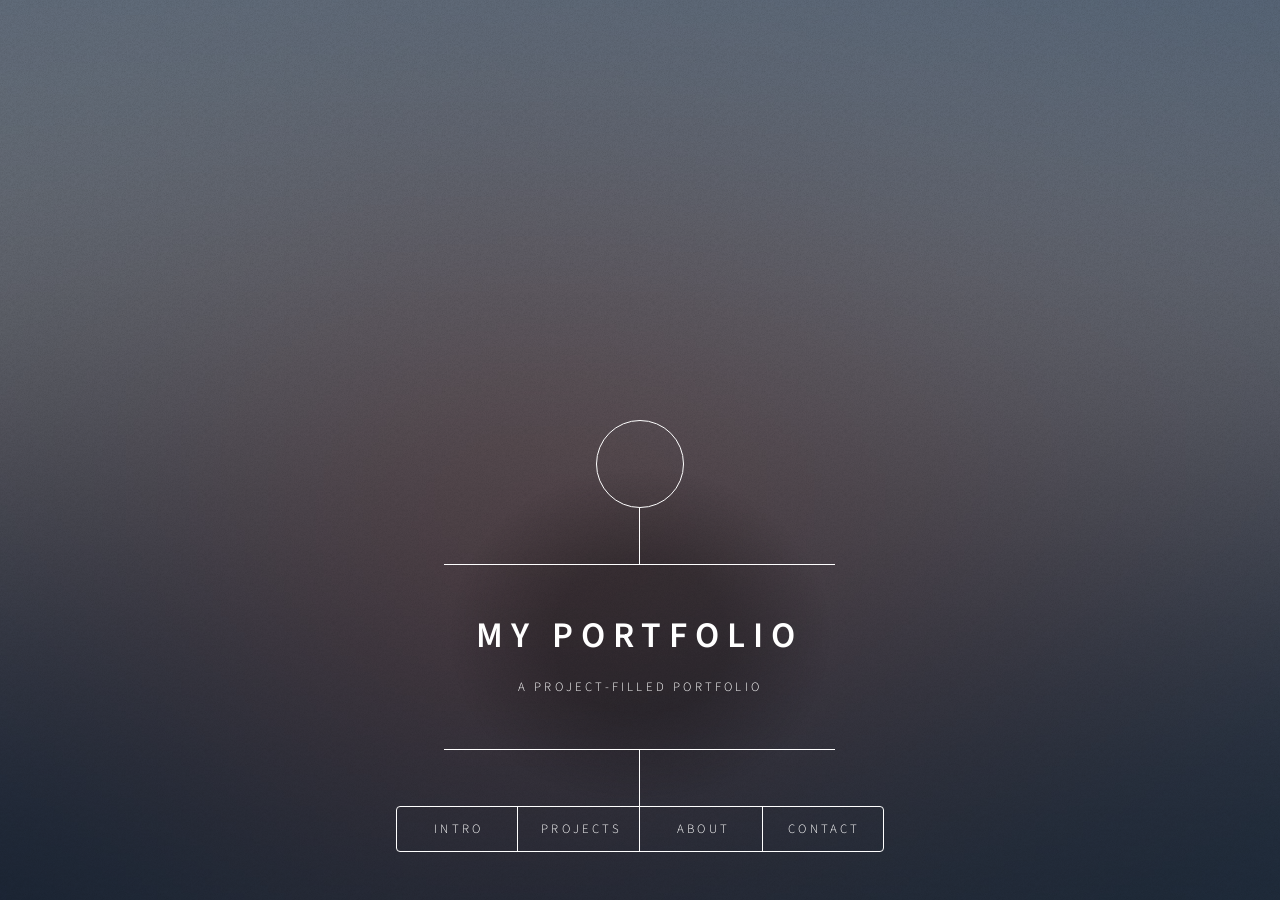
==== commit 91ebf72d: "Add files via upload" ====
--- a/index.html
+++ b/index.html
@@ -1,367 +1,356 @@
-<!DOCTYPE HTML>
-<!--
-	Dimension by HTML5 UP
-	html5up.net | @ajlkn
-	Free for personal and commercial use under the CCA 3.0 license (html5up.net/license)
--->
-<html>
-	<head>
-		<title>My Portfolio</title>
-		<meta charset="utf-8" />
-		<meta name="viewport" content="width=device-width, initial-scale=1, user-scalable=no" />
-		<link rel="stylesheet" href="assets/css/main.css" />
-		<noscript><link rel="stylesheet" href="assets/css/noscript.css" /></noscript>
-	</head>
-	<body class="is-preload">
-
-		<!-- Wrapper -->
-			<div id="wrapper">
-			
-
-				<!-- Header -->
-					<header id="header">
-						<div class="logo">
-							<span class="icon fa-gem"></span>
-						</div>
-						<div class="content">
-							<div class="inner">
-								<h1>My Portfolio</h1>
-								<p>A project-filled portfolio</p>
-							</div>
-						</div>
-						<nav>
-							<ul>
-								<li><a href="#intro">Intro</a></li>
-								<li><a href="#projects">Projects</a></li>
-								<li><a href="#about">About</a></li>
-								<li><a href="#contact">Contact</a></li>
-								<!--<li><a href="#elements">Elements</a></li>-->
-							</ul>
-						</nav>
-					</header>
-
-				<!-- Main -->
-					<div id="main">
-
-						<!-- Intro -->
-							<article id="intro">
-								<h2 class="major">Intro</h2>
-								<span class="image main"><img src="images/pic01.jpg" alt="" /></span>
-								<p>This e-portfolio shows what I do in the iCan program. It includes a collection of projects, activities, and reflections that present what I do. Through hands-on learning, problem-solving, and creative thinking, I have explored a bit of tech and coding. By the way, check out my <a href="#projects">projects</a>.</p>
-								<p>Throughout the iCan program, I am beginning to learn how to plan ideas, work through challenges, and improve my projects through testing and feedback. This portfolio reflects my early experiences in the program and highlights the effort and creativity I have put into my work so far. It also shows my progress in becoming more confident and independent as a learner.</p>
-							</article>
-
-						<!-- Projects -->
-							<article id="projects">
-								<h2 class="major">Projects</h2>
-								<p><b>Unity Project: Turret Mayhem</b></p>
-								<span class="image main"><img src="images/Game_screen-capture.png" alt="" /></span>
-								<p>In this project, I created a game on a software called Unity Hub. This game has a moveable player with a walk animation, trying to make its way to the end of the turret mayhem. The turrets, who are trying to stop the player, shoots red projectiles that, in contact, will make you lose all your progress into the level and will teleport you back to the start.</p>
-								<p>This project is very valuable and fits in with my collection of my best work, since it is sort of advanced in my opinion.</p>
-								<p><b>=================================================================</b></p>
-								<p><b>TinkerCad + Designing: Birdhouse Project</b></p>
-								<span class="image main"><img src="images/BirdHouse.png" alt="" /></span>
-								<p>This project is not a game, however it is a design of a birdhouse in a website called TinkerCad, that allows you to design stuff, like the Birdhouse. After designing, I would use actual wood planks to design and cut out my birdhouse. This picture above is my TinkerCad model of my birdhouse. There is a perching place so that birds can land on and relax, there even is a window and stuff! However the window cannot be seen, since it is in the back.</p>
-							</article>
-
-						<!-- About -->
-							<article id="about">
-								<h2 class="major">About</h2>
-								<span class="image main"><img src="images/pic03.jpg" alt="" /></span>
-								<p>This portfolio represents my learning journey in a program. It brings together the work I have completed so far, including projects, experiments, and reflections that show how I think, build, and learn. Rather than only showing finished results, this portfolio also reflects the process behind my work. How ideas begin, how challenges appear, and how improvement happens through testing, problem-solving, and persistence. </p>
-								<p>Through these projects, I have learned that creating something meaningful takes time, patience, and curiosity. I often start with questions rather than answers, and I learn by trying, adjusting, and figuring out why something does or does not work. Whether working with technology, design, or creative ideas, I focus on understanding how things are built and how they can be improved. Each project in this portfolio represents a step in that learning process.</p>
-                                <p>As I continue to grow in this program, this portfolio will evolve with me. It is not meant to be a final product, but a record of progress, effort, and learning over time. It reflects my developing confidence as a learner, my interest in exploring complex problems, and my motivation to keep learning through hands-on experiences and challenges.</p>
-							</article>
-
-						<!-- Contact -->
-							<article id="contact">
-								<h2 class="major">Contact</h2>
-								<form method="post" action="#">
-									<div class="fields">
-										<div class="field half">
-											<label for="name">Name</label>
-											<input type="text" name="name" id="name" />
-										</div>
-										<div class="field half">
-											<label for="email">Email</label>
-											<input type="text" name="email" id="email" />
-										</div>
-										<div class="field">
-											<label for="message">Message</label>
-											<textarea name="message" id="message" rows="4"></textarea>
-										</div>
-									</div>
-									<ul class="actions">
-										<li><input type="submit" value="Send Message" class="primary" /></li>
-										<li><input type="reset" value="Reset" /></li>
-									</ul>
-								</form>
-								<ul class="icons">
-									<li><a href="#" class="icon brands fa-twitter"><span class="label">Twitter</span></a></li>
-									<li><a href="#" class="icon brands fa-facebook-f"><span class="label">Facebook</span></a></li>
-									<li><a href="#" class="icon brands fa-instagram"><span class="label">Instagram</span></a></li>
-									<li><a href="#" class="icon brands fa-github"><span class="label">GitHub</span></a></li>
-								</ul>
-							</article>
-
-						<!-- Elements -->
-							<article id="elements">
-								<h2 class="major">Elements</h2>
-
-								<section>
-									<h3 class="major">Text</h3>
-									<p>This is <b>bold</b> and this is <strong>strong</strong>. This is <i>italic</i> and this is <em>emphasized</em>.
-									This is <sup>superscript</sup> text and this is <sub>subscript</sub> text.
-									This is <u>underlined</u> and this is code: <code>for (;;) { ... }</code>. Finally, <a href="#">this is a link</a>.</p>
-									<hr />
-									<h2>Heading Level 2</h2>
-									<h3>Heading Level 3</h3>
-									<h4>Heading Level 4</h4>
-									<h5>Heading Level 5</h5>
-									<h6>Heading Level 6</h6>
-									<hr />
-									<h4>Blockquote</h4>
-									<blockquote>Fringilla nisl. Donec accumsan interdum nisi, quis tincidunt felis sagittis eget tempus euismod. Vestibulum ante ipsum primis in faucibus vestibulum. Blandit adipiscing eu felis iaculis volutpat ac adipiscing accumsan faucibus. Vestibulum ante ipsum primis in faucibus lorem ipsum dolor sit amet nullam adipiscing eu felis.</blockquote>
-									<h4>Preformatted</h4>
-									<pre><code>i = 0;
-
-while (!deck.isInOrder()) {
-    print 'Iteration ' + i;
-    deck.shuffle();
-    i++;
-}
-
-print 'It took ' + i + ' iterations to sort the deck.';</code></pre>
-								</section>
-
-								<section>
-									<h3 class="major">Lists</h3>
-
-									<h4>Unordered</h4>
-									<ul>
-										<li>Dolor pulvinar etiam.</li>
-										<li>Sagittis adipiscing.</li>
-										<li>Felis enim feugiat.</li>
-									</ul>
-
-									<h4>Alternate</h4>
-									<ul class="alt">
-										<li>Dolor pulvinar etiam.</li>
-										<li>Sagittis adipiscing.</li>
-										<li>Felis enim feugiat.</li>
-									</ul>
-
-									<h4>Ordered</h4>
-									<ol>
-										<li>Dolor pulvinar etiam.</li>
-										<li>Etiam vel felis viverra.</li>
-										<li>Felis enim feugiat.</li>
-										<li>Dolor pulvinar etiam.</li>
-										<li>Etiam vel felis lorem.</li>
-										<li>Felis enim et feugiat.</li>
-									</ol>
-									<h4>Icons</h4>
-									<ul class="icons">
-										<li><a href="#" class="icon brands fa-twitter"><span class="label">Twitter</span></a></li>
-										<li><a href="#" class="icon brands fa-facebook-f"><span class="label">Facebook</span></a></li>
-										<li><a href="#" class="icon brands fa-instagram"><span class="label">Instagram</span></a></li>
-										<li><a href="#" class="icon brands fa-github"><span class="label">Github</span></a></li>
-									</ul>
-
-									<h4>Actions</h4>
-									<ul class="actions">
-										<li><a href="#" class="button primary">Default</a></li>
-										<li><a href="#" class="button">Default</a></li>
-									</ul>
-									<ul class="actions stacked">
-										<li><a href="#" class="button primary">Default</a></li>
-										<li><a href="#" class="button">Default</a></li>
-									</ul>
-								</section>
-
-								<section>
-									<h3 class="major">Table</h3>
-									<h4>Default</h4>
-									<div class="table-wrapper">
-										<table>
-											<thead>
-												<tr>
-													<th>Name</th>
-													<th>Description</th>
-													<th>Price</th>
-												</tr>
-											</thead>
-											<tbody>
-												<tr>
-													<td>Item One</td>
-													<td>Ante turpis integer aliquet porttitor.</td>
-													<td>29.99</td>
-												</tr>
-												<tr>
-													<td>Item Two</td>
-													<td>Vis ac commodo adipiscing arcu aliquet.</td>
-													<td>19.99</td>
-												</tr>
-												<tr>
-													<td>Item Three</td>
-													<td> Morbi faucibus arcu accumsan lorem.</td>
-													<td>29.99</td>
-												</tr>
-												<tr>
-													<td>Item Four</td>
-													<td>Vitae integer tempus condimentum.</td>
-													<td>19.99</td>
-												</tr>
-												<tr>
-													<td>Item Five</td>
-													<td>Ante turpis integer aliquet porttitor.</td>
-													<td>29.99</td>
-												</tr>
-											</tbody>
-											<tfoot>
-												<tr>
-													<td colspan="2"></td>
-													<td>100.00</td>
-												</tr>
-											</tfoot>
-										</table>
-									</div>
-
-									<h4>Alternate</h4>
-									<div class="table-wrapper">
-										<table class="alt">
-											<thead>
-												<tr>
-													<th>Name</th>
-													<th>Description</th>
-													<th>Price</th>
-												</tr>
-											</thead>
-											<tbody>
-												<tr>
-													<td>Item One</td>
-													<td>Ante turpis integer aliquet porttitor.</td>
-													<td>29.99</td>
-												</tr>
-												<tr>
-													<td>Item Two</td>
-													<td>Vis ac commodo adipiscing arcu aliquet.</td>
-													<td>19.99</td>
-												</tr>
-												<tr>
-													<td>Item Three</td>
-													<td> Morbi faucibus arcu accumsan lorem.</td>
-													<td>29.99</td>
-												</tr>
-												<tr>
-													<td>Item Four</td>
-													<td>Vitae integer tempus condimentum.</td>
-													<td>19.99</td>
-												</tr>
-												<tr>
-													<td>Item Five</td>
-													<td>Ante turpis integer aliquet porttitor.</td>
-													<td>29.99</td>
-												</tr>
-											</tbody>
-											<tfoot>
-												<tr>
-													<td colspan="2"></td>
-													<td>100.00</td>
-												</tr>
-											</tfoot>
-										</table>
-									</div>
-								</section>
-
-								<section>
-									<h3 class="major">Buttons</h3>
-									<ul class="actions">
-										<li><a href="#" class="button primary">Primary</a></li>
-										<li><a href="#" class="button">Default</a></li>
-									</ul>
-									<ul class="actions">
-										<li><a href="#" class="button">Default</a></li>
-										<li><a href="#" class="button small">Small</a></li>
-									</ul>
-									<ul class="actions">
-										<li><a href="#" class="button primary icon solid fa-download">Icon</a></li>
-										<li><a href="#" class="button icon solid fa-download">Icon</a></li>
-									</ul>
-									<ul class="actions">
-										<li><span class="button primary disabled">Disabled</span></li>
-										<li><span class="button disabled">Disabled</span></li>
-									</ul>
-								</section>
-
-								<section>
-									<h3 class="major">Form</h3>
-									<form method="post" action="#">
-										<div class="fields">
-											<div class="field half">
-												<label for="demo-name">Name</label>
-												<input type="text" name="demo-name" id="demo-name" value="" placeholder="Jane Doe" />
-											</div>
-											<div class="field half">
-												<label for="demo-email">Email</label>
-												<input type="email" name="demo-email" id="demo-email" value="" placeholder="jane@untitled.tld" />
-											</div>
-											<div class="field">
-												<label for="demo-category">Category</label>
-												<select name="demo-category" id="demo-category">
-													<option value="">-</option>
-													<option value="1">Manufacturing</option>
-													<option value="1">Shipping</option>
-													<option value="1">Administration</option>
-													<option value="1">Human Resources</option>
-												</select>
-											</div>
-											<div class="field half">
-												<input type="radio" id="demo-priority-low" name="demo-priority" checked>
-												<label for="demo-priority-low">Low</label>
-											</div>
-											<div class="field half">
-												<input type="radio" id="demo-priority-high" name="demo-priority">
-												<label for="demo-priority-high">High</label>
-											</div>
-											<div class="field half">
-												<input type="checkbox" id="demo-copy" name="demo-copy">
-												<label for="demo-copy">Email me a copy</label>
-											</div>
-											<div class="field half">
-												<input type="checkbox" id="demo-human" name="demo-human" checked>
-												<label for="demo-human">Not a robot</label>
-											</div>
-											<div class="field">
-												<label for="demo-message">Message</label>
-												<textarea name="demo-message" id="demo-message" placeholder="Enter your message" rows="6"></textarea>
-											</div>
-										</div>
-										<ul class="actions">
-											<li><input type="submit" value="Send Message" class="primary" /></li>
-											<li><input type="reset" value="Reset" /></li>
-										</ul>
-									</form>
-								</section>
-
-							</article>
-
-					</div>
-
-				<!-- Footer -->
-					
-
-			</div>
-
-		<!-- BG -->
-			<div id="bg"></div>
-
-		<!-- Scripts -->
-			<script src="assets/js/jquery.min.js"></script>
-			<script src="assets/js/browser.min.js"></script>
-			<script src="assets/js/breakpoints.min.js"></script>
-			<script src="assets/js/util.js"></script>
-			<script src="assets/js/main.js"></script>
-
-	</body>
-</html>
+<!DOCTYPE html>
+<!-- saved from url=(0071)file:///C:/Users/iCan%20Student/Downloads/html5up-dimension/index.html# -->
+<html><head><meta http-equiv="Content-Type" content="text/html; charset=UTF-8">
+		<title>My Portfolio</title>
+		
+		<meta name="viewport" content="width=device-width, initial-scale=1, user-scalable=no">
+		<link rel="stylesheet" href="./My Portfolio_files/main.css">
+		<noscript><link rel="stylesheet" href="assets/css/noscript.css" /></noscript>
+	</head>
+	<body class="">
+
+		<!-- Wrapper -->
+			<div id="wrapper">
+			
+
+				<!-- Header -->
+					<header id="header" style="">
+						<div class="logo">
+							<span class="icon fa-gem"></span>
+						</div>
+						<div class="content">
+							<div class="inner">
+								<h1>My Portfolio</h1>
+								<p>A project-filled portfolio</p>
+							</div>
+						</div>
+						<nav class="use-middle">
+							<ul>
+								<li><a href="file:///C:/Users/iCan%20Student/Downloads/html5up-dimension/index.html#intro">Intro</a></li>
+								<li><a href="file:///C:/Users/iCan%20Student/Downloads/html5up-dimension/index.html#projects">Projects</a></li>
+								<li class="is-middle"><a href="file:///C:/Users/iCan%20Student/Downloads/html5up-dimension/index.html#about">About</a></li>
+								<li><a href="file:///C:/Users/iCan%20Student/Downloads/html5up-dimension/index.html#contact">Contact</a></li>
+								<!--<li><a href="#elements">Elements</a></li>-->
+							</ul>
+						</nav>
+					</header>
+
+				<!-- Main -->
+					<div id="main" style="display: none;">
+
+						<!-- Intro -->
+							<article id="intro" style="display: none;">
+								<h2 class="major">Intro</h2>
+								<span class="image main"><img src="./My Portfolio_files/pic01.jpg" alt=""></span>
+								<p>This e-portfolio shows what I do in the iCan program. It includes a collection of projects, activities, and reflections that present what I do. Through hands-on learning, problem-solving, and creative thinking, I have explored a bit of tech and coding. By the way, check out my <a href="file:///C:/Users/iCan%20Student/Downloads/html5up-dimension/index.html#projects">projects</a>.</p>
+								<p>Throughout the iCan program, I am beginning to learn how to plan ideas, work through challenges, and improve my projects through testing and feedback. This portfolio reflects my early experiences in the program and highlights the effort and creativity I have put into my work so far. It also shows my progress in becoming more confident and independent as a learner.</p>
+							<div class="close">Close</div></article>
+
+						<!-- Projects -->
+							<article id="projects" class="" style="display: none;">
+								<h2 class="major">Projects</h2>
+								<span class="image main"><img src="./My Portfolio_files/Game_screen-capture.png" alt=""></span>
+								<p>In this project, I created a game on a software called Unity Hub. This game has a moveable player with a walk animation, trying to make its way to the end of the turret mayhem. The turrets, who are trying to stop the player, shoots red projectiles that, in contact, will make you lose all your progress into the level and will teleport you back to the start.</p>
+								<p>This project is very valuable and fits in with my collection of my best work, since it is sort of advanced in my opinion. Therefore, I will be placing this game on this e-portfolio.</p>
+							<div class="close">Close</div></article>
+
+						<!-- About -->
+							<article id="about" style="display: none;">
+								<h2 class="major">About</h2>
+								<span class="image main"><img src="./My Portfolio_files/pic03.jpg" alt=""></span>
+								<p>Lorem ipsum dolor sit amet, consectetur et adipiscing elit. Praesent eleifend dignissim arcu, at eleifend sapien imperdiet ac. Aliquam erat volutpat. Praesent urna nisi, fringila lorem et vehicula lacinia quam. Integer sollicitudin mauris nec lorem luctus ultrices. Aliquam libero et malesuada fames ac ante ipsum primis in faucibus. Cras viverra ligula sit amet ex mollis mattis lorem ipsum dolor sit amet.</p>
+							<div class="close">Close</div></article>
+
+						<!-- Contact -->
+							<article id="contact" style="display: none;">
+								<h2 class="major">Contact</h2>
+								<form method="post" action="file:///C:/Users/iCan%20Student/Downloads/html5up-dimension/index.html#">
+									<div class="fields">
+										<div class="field half">
+											<label for="name">Name</label>
+											<input type="text" name="name" id="name">
+										</div>
+										<div class="field half">
+											<label for="email">Email</label>
+											<input type="text" name="email" id="email">
+										</div>
+										<div class="field">
+											<label for="message">Message</label>
+											<textarea name="message" id="message" rows="4"></textarea>
+										</div>
+									</div>
+									<ul class="actions">
+										<li><input type="submit" value="Send Message" class="primary"></li>
+										<li><input type="reset" value="Reset"></li>
+									</ul>
+								</form>
+								<ul class="icons">
+									<li><a href="file:///C:/Users/iCan%20Student/Downloads/html5up-dimension/index.html#" class="icon brands fa-twitter"><span class="label">Twitter</span></a></li>
+									<li><a href="file:///C:/Users/iCan%20Student/Downloads/html5up-dimension/index.html#" class="icon brands fa-facebook-f"><span class="label">Facebook</span></a></li>
+									<li><a href="file:///C:/Users/iCan%20Student/Downloads/html5up-dimension/index.html#" class="icon brands fa-instagram"><span class="label">Instagram</span></a></li>
+									<li><a href="file:///C:/Users/iCan%20Student/Downloads/html5up-dimension/index.html#" class="icon brands fa-github"><span class="label">GitHub</span></a></li>
+								</ul>
+							<div class="close">Close</div></article>
+
+						<!-- Elements -->
+							<article id="elements" style="display: none;">
+								<h2 class="major">Elements</h2>
+
+								<section>
+									<h3 class="major">Text</h3>
+									<p>This is <b>bold</b> and this is <strong>strong</strong>. This is <i>italic</i> and this is <em>emphasized</em>.
+									This is <sup>superscript</sup> text and this is <sub>subscript</sub> text.
+									This is <u>underlined</u> and this is code: <code>for (;;) { ... }</code>. Finally, <a href="file:///C:/Users/iCan%20Student/Downloads/html5up-dimension/index.html#">this is a link</a>.</p>
+									<hr>
+									<h2>Heading Level 2</h2>
+									<h3>Heading Level 3</h3>
+									<h4>Heading Level 4</h4>
+									<h5>Heading Level 5</h5>
+									<h6>Heading Level 6</h6>
+									<hr>
+									<h4>Blockquote</h4>
+									<blockquote>Fringilla nisl. Donec accumsan interdum nisi, quis tincidunt felis sagittis eget tempus euismod. Vestibulum ante ipsum primis in faucibus vestibulum. Blandit adipiscing eu felis iaculis volutpat ac adipiscing accumsan faucibus. Vestibulum ante ipsum primis in faucibus lorem ipsum dolor sit amet nullam adipiscing eu felis.</blockquote>
+									<h4>Preformatted</h4>
+									<pre><code>i = 0;
+
+while (!deck.isInOrder()) {
+    print 'Iteration ' + i;
+    deck.shuffle();
+    i++;
+}
+
+print 'It took ' + i + ' iterations to sort the deck.';</code></pre>
+								</section>
+
+								<section>
+									<h3 class="major">Lists</h3>
+
+									<h4>Unordered</h4>
+									<ul>
+										<li>Dolor pulvinar etiam.</li>
+										<li>Sagittis adipiscing.</li>
+										<li>Felis enim feugiat.</li>
+									</ul>
+
+									<h4>Alternate</h4>
+									<ul class="alt">
+										<li>Dolor pulvinar etiam.</li>
+										<li>Sagittis adipiscing.</li>
+										<li>Felis enim feugiat.</li>
+									</ul>
+
+									<h4>Ordered</h4>
+									<ol>
+										<li>Dolor pulvinar etiam.</li>
+										<li>Etiam vel felis viverra.</li>
+										<li>Felis enim feugiat.</li>
+										<li>Dolor pulvinar etiam.</li>
+										<li>Etiam vel felis lorem.</li>
+										<li>Felis enim et feugiat.</li>
+									</ol>
+									<h4>Icons</h4>
+									<ul class="icons">
+										<li><a href="file:///C:/Users/iCan%20Student/Downloads/html5up-dimension/index.html#" class="icon brands fa-twitter"><span class="label">Twitter</span></a></li>
+										<li><a href="file:///C:/Users/iCan%20Student/Downloads/html5up-dimension/index.html#" class="icon brands fa-facebook-f"><span class="label">Facebook</span></a></li>
+										<li><a href="file:///C:/Users/iCan%20Student/Downloads/html5up-dimension/index.html#" class="icon brands fa-instagram"><span class="label">Instagram</span></a></li>
+										<li><a href="file:///C:/Users/iCan%20Student/Downloads/html5up-dimension/index.html#" class="icon brands fa-github"><span class="label">Github</span></a></li>
+									</ul>
+
+									<h4>Actions</h4>
+									<ul class="actions">
+										<li><a href="file:///C:/Users/iCan%20Student/Downloads/html5up-dimension/index.html#" class="button primary">Default</a></li>
+										<li><a href="file:///C:/Users/iCan%20Student/Downloads/html5up-dimension/index.html#" class="button">Default</a></li>
+									</ul>
+									<ul class="actions stacked">
+										<li><a href="file:///C:/Users/iCan%20Student/Downloads/html5up-dimension/index.html#" class="button primary">Default</a></li>
+										<li><a href="file:///C:/Users/iCan%20Student/Downloads/html5up-dimension/index.html#" class="button">Default</a></li>
+									</ul>
+								</section>
+
+								<section>
+									<h3 class="major">Table</h3>
+									<h4>Default</h4>
+									<div class="table-wrapper">
+										<table>
+											<thead>
+												<tr>
+													<th>Name</th>
+													<th>Description</th>
+													<th>Price</th>
+												</tr>
+											</thead>
+											<tbody>
+												<tr>
+													<td>Item One</td>
+													<td>Ante turpis integer aliquet porttitor.</td>
+													<td>29.99</td>
+												</tr>
+												<tr>
+													<td>Item Two</td>
+													<td>Vis ac commodo adipiscing arcu aliquet.</td>
+													<td>19.99</td>
+												</tr>
+												<tr>
+													<td>Item Three</td>
+													<td> Morbi faucibus arcu accumsan lorem.</td>
+													<td>29.99</td>
+												</tr>
+												<tr>
+													<td>Item Four</td>
+													<td>Vitae integer tempus condimentum.</td>
+													<td>19.99</td>
+												</tr>
+												<tr>
+													<td>Item Five</td>
+													<td>Ante turpis integer aliquet porttitor.</td>
+													<td>29.99</td>
+												</tr>
+											</tbody>
+											<tfoot>
+												<tr>
+													<td colspan="2"></td>
+													<td>100.00</td>
+												</tr>
+											</tfoot>
+										</table>
+									</div>
+
+									<h4>Alternate</h4>
+									<div class="table-wrapper">
+										<table class="alt">
+											<thead>
+												<tr>
+													<th>Name</th>
+													<th>Description</th>
+													<th>Price</th>
+												</tr>
+											</thead>
+											<tbody>
+												<tr>
+													<td>Item One</td>
+													<td>Ante turpis integer aliquet porttitor.</td>
+													<td>29.99</td>
+												</tr>
+												<tr>
+													<td>Item Two</td>
+													<td>Vis ac commodo adipiscing arcu aliquet.</td>
+													<td>19.99</td>
+												</tr>
+												<tr>
+													<td>Item Three</td>
+													<td> Morbi faucibus arcu accumsan lorem.</td>
+													<td>29.99</td>
+												</tr>
+												<tr>
+													<td>Item Four</td>
+													<td>Vitae integer tempus condimentum.</td>
+													<td>19.99</td>
+												</tr>
+												<tr>
+													<td>Item Five</td>
+													<td>Ante turpis integer aliquet porttitor.</td>
+													<td>29.99</td>
+												</tr>
+											</tbody>
+											<tfoot>
+												<tr>
+													<td colspan="2"></td>
+													<td>100.00</td>
+												</tr>
+											</tfoot>
+										</table>
+									</div>
+								</section>
+
+								<section>
+									<h3 class="major">Buttons</h3>
+									<ul class="actions">
+										<li><a href="file:///C:/Users/iCan%20Student/Downloads/html5up-dimension/index.html#" class="button primary">Primary</a></li>
+										<li><a href="file:///C:/Users/iCan%20Student/Downloads/html5up-dimension/index.html#" class="button">Default</a></li>
+									</ul>
+									<ul class="actions">
+										<li><a href="file:///C:/Users/iCan%20Student/Downloads/html5up-dimension/index.html#" class="button">Default</a></li>
+										<li><a href="file:///C:/Users/iCan%20Student/Downloads/html5up-dimension/index.html#" class="button small">Small</a></li>
+									</ul>
+									<ul class="actions">
+										<li><a href="file:///C:/Users/iCan%20Student/Downloads/html5up-dimension/index.html#" class="button primary icon solid fa-download">Icon</a></li>
+										<li><a href="file:///C:/Users/iCan%20Student/Downloads/html5up-dimension/index.html#" class="button icon solid fa-download">Icon</a></li>
+									</ul>
+									<ul class="actions">
+										<li><span class="button primary disabled">Disabled</span></li>
+										<li><span class="button disabled">Disabled</span></li>
+									</ul>
+								</section>
+
+								<section>
+									<h3 class="major">Form</h3>
+									<form method="post" action="file:///C:/Users/iCan%20Student/Downloads/html5up-dimension/index.html#">
+										<div class="fields">
+											<div class="field half">
+												<label for="demo-name">Name</label>
+												<input type="text" name="demo-name" id="demo-name" value="" placeholder="Jane Doe">
+											</div>
+											<div class="field half">
+												<label for="demo-email">Email</label>
+												<input type="email" name="demo-email" id="demo-email" value="" placeholder="jane@untitled.tld">
+											</div>
+											<div class="field">
+												<label for="demo-category">Category</label>
+												<select name="demo-category" id="demo-category">
+													<option value="">-</option>
+													<option value="1">Manufacturing</option>
+													<option value="1">Shipping</option>
+													<option value="1">Administration</option>
+													<option value="1">Human Resources</option>
+												</select>
+											</div>
+											<div class="field half">
+												<input type="radio" id="demo-priority-low" name="demo-priority" checked="">
+												<label for="demo-priority-low">Low</label>
+											</div>
+											<div class="field half">
+												<input type="radio" id="demo-priority-high" name="demo-priority">
+												<label for="demo-priority-high">High</label>
+											</div>
+											<div class="field half">
+												<input type="checkbox" id="demo-copy" name="demo-copy">
+												<label for="demo-copy">Email me a copy</label>
+											</div>
+											<div class="field half">
+												<input type="checkbox" id="demo-human" name="demo-human" checked="">
+												<label for="demo-human">Not a robot</label>
+											</div>
+											<div class="field">
+												<label for="demo-message">Message</label>
+												<textarea name="demo-message" id="demo-message" placeholder="Enter your message" rows="6"></textarea>
+											</div>
+										</div>
+										<ul class="actions">
+											<li><input type="submit" value="Send Message" class="primary"></li>
+											<li><input type="reset" value="Reset"></li>
+										</ul>
+									</form>
+								</section>
+
+							<div class="close">Close</div></article>
+
+					</div>
+
+				<!-- Footer -->
+					
+
+			</div>
+
+		<!-- BG -->
+			<div id="bg"></div>
+
+		<!-- Scripts -->
+			<script src="./My Portfolio_files/jquery.min.js"></script>
+			<script src="./My Portfolio_files/browser.min.js"></script>
+			<script src="./My Portfolio_files/breakpoints.min.js"></script>
+			<script src="./My Portfolio_files/util.js"></script>
+			<script src="./My Portfolio_files/main.js"></script>
+
+	
+
+</body></html>
--- a/My Portfolio_files/main.css
+++ b/My Portfolio_files/main.css
@@ -0,0 +1,1670 @@
+@import url(fontawesome-all.min.css);
+@import url("https://fonts.googleapis.com/css?family=Source+Sans+Pro:300italic,600italic,300,600");
+
+/*
+	Dimension by HTML5 UP
+	html5up.net | @ajlkn
+	Free for personal and commercial use under the CCA 3.0 license (html5up.net/license)
+*/
+
+html, body, div, span, applet, object,
+iframe, h1, h2, h3, h4, h5, h6, p, blockquote,
+pre, a, abbr, acronym, address, big, cite,
+code, del, dfn, em, img, ins, kbd, q, s, samp,
+small, strike, strong, sub, sup, tt, var, b,
+u, i, center, dl, dt, dd, ol, ul, li, fieldset,
+form, label, legend, table, caption, tbody,
+tfoot, thead, tr, th, td, article, aside,
+canvas, details, embed, figure, figcaption,
+footer, header, hgroup, menu, nav, output, ruby,
+section, summary, time, mark, audio, video {
+	margin: 0;
+	padding: 0;
+	border: 0;
+	font-size: 100%;
+	font: inherit;
+	vertical-align: baseline;}
+
+article, aside, details, figcaption, figure,
+footer, header, hgroup, menu, nav, section {
+	display: block;}
+
+body {
+	line-height: 1;
+}
+
+ol, ul {
+	list-style: none;
+}
+
+blockquote, q {
+	quotes: none;
+}
+
+	blockquote:before, blockquote:after, q:before, q:after {
+		content: '';
+		content: none;
+	}
+
+table {
+	border-collapse: collapse;
+	border-spacing: 0;
+}
+
+body {
+	-webkit-text-size-adjust: none;
+}
+
+mark {
+	background-color: transparent;
+	color: inherit;
+}
+
+input::-moz-focus-inner {
+	border: 0;
+	padding: 0;
+}
+
+input, select, textarea {
+	-moz-appearance: none;
+	-webkit-appearance: none;
+	-ms-appearance: none;
+	appearance: none;
+}
+
+/* Basic */
+
+	@-ms-viewport {
+		width: device-width;
+	}
+
+	@media screen and (max-width: 480px) {
+
+		html, body {
+			min-width: 320px;
+		}
+
+	}
+
+	html {
+		box-sizing: border-box;
+	}
+
+	*, *:before, *:after {
+		box-sizing: inherit;
+	}
+
+	body {
+		background: #1b1f22;
+	}
+
+		body.is-preload *, body.is-preload *:before, body.is-preload *:after {
+			-moz-animation: none !important;
+			-webkit-animation: none !important;
+			-ms-animation: none !important;
+			animation: none !important;
+			-moz-transition: none !important;
+			-webkit-transition: none !important;
+			-ms-transition: none !important;
+			transition: none !important;
+		}
+
+/* Type */
+
+	html {
+		font-size: 16pt;
+	}
+
+		@media screen and (max-width: 1680px) {
+
+			html {
+				font-size: 12pt;
+			}
+
+		}
+
+		@media screen and (max-width: 736px) {
+
+			html {
+				font-size: 11pt;
+			}
+
+		}
+
+		@media screen and (max-width: 360px) {
+
+			html {
+				font-size: 10pt;
+			}
+
+		}
+
+	body, input, select, textarea {
+		color: #ffffff;
+		font-family: "Source Sans Pro", sans-serif;
+		font-weight: 300;
+		font-size: 1rem;
+		line-height: 1.65;
+	}
+
+	a {
+		-moz-transition: color 0.2s ease-in-out, background-color 0.2s ease-in-out, border-bottom-color 0.2s ease-in-out;
+		-webkit-transition: color 0.2s ease-in-out, background-color 0.2s ease-in-out, border-bottom-color 0.2s ease-in-out;
+		-ms-transition: color 0.2s ease-in-out, background-color 0.2s ease-in-out, border-bottom-color 0.2s ease-in-out;
+		transition: color 0.2s ease-in-out, background-color 0.2s ease-in-out, border-bottom-color 0.2s ease-in-out;
+		border-bottom: dotted 1px rgba(255, 255, 255, 0.5);
+		text-decoration: none;
+		color: inherit;
+	}
+
+		a:hover {
+			border-bottom-color: transparent;
+		}
+
+	strong, b {
+		color: #ffffff;
+		font-weight: 600;
+	}
+
+	em, i {
+		font-style: italic;
+	}
+
+	p {
+		margin: 0 0 2rem 0;
+	}
+
+	h1, h2, h3, h4, h5, h6 {
+		color: #ffffff;
+		font-weight: 600;
+		line-height: 1.5;
+		margin: 0 0 1rem 0;
+		text-transform: uppercase;
+		letter-spacing: 0.2rem;
+	}
+
+		h1 a, h2 a, h3 a, h4 a, h5 a, h6 a {
+			color: inherit;
+			text-decoration: none;
+		}
+
+		h1.major, h2.major, h3.major, h4.major, h5.major, h6.major {
+			border-bottom: solid 1px #ffffff;
+			width: -moz-max-content;
+			width: -webkit-max-content;
+			width: -ms-max-content;
+			width: max-content;
+			padding-bottom: 0.5rem;
+			margin: 0 0 2rem 0;
+		}
+
+	h1 {
+		font-size: 2.25rem;
+		line-height: 1.3;
+		letter-spacing: 0.5rem;
+	}
+
+	h2 {
+		font-size: 1.5rem;
+		line-height: 1.4;
+		letter-spacing: 0.5rem;
+	}
+
+	h3 {
+		font-size: 1rem;
+	}
+
+	h4 {
+		font-size: 0.8rem;
+	}
+
+	h5 {
+		font-size: 0.7rem;
+	}
+
+	h6 {
+		font-size: 0.6rem;
+	}
+
+	@media screen and (max-width: 736px) {
+
+		h1 {
+			font-size: 1.75rem;
+			line-height: 1.4;
+		}
+
+		h2 {
+			font-size: 1.25em;
+			line-height: 1.5;
+		}
+
+	}
+
+	sub {
+		font-size: 0.8rem;
+		position: relative;
+		top: 0.5rem;
+	}
+
+	sup {
+		font-size: 0.8rem;
+		position: relative;
+		top: -0.5rem;
+	}
+
+	blockquote {
+		border-left: solid 4px #ffffff;
+		font-style: italic;
+		margin: 0 0 2rem 0;
+		padding: 0.5rem 0 0.5rem 2rem;
+	}
+
+	code {
+		background: rgba(255, 255, 255, 0.075);
+		border-radius: 4px;
+		font-family: "Courier New", monospace;
+		font-size: 0.9rem;
+		margin: 0 0.25rem;
+		padding: 0.25rem 0.65rem;
+	}
+
+	pre {
+		-webkit-overflow-scrolling: touch;
+		font-family: "Courier New", monospace;
+		font-size: 0.9rem;
+		margin: 0 0 2rem 0;
+	}
+
+		pre code {
+			display: block;
+			line-height: 1.75;
+			padding: 1rem 1.5rem;
+			overflow-x: auto;
+		}
+
+	hr {
+		border: 0;
+		border-bottom: solid 1px #ffffff;
+		margin: 2.75rem 0;
+	}
+
+	.align-left {
+		text-align: left;
+	}
+
+	.align-center {
+		text-align: center;
+	}
+
+	.align-right {
+		text-align: right;
+	}
+
+/* Form */
+
+	form {
+		margin: 0 0 2rem 0;
+	}
+
+		form > :last-child {
+			margin-bottom: 0;
+		}
+
+		form > .fields {
+			display: -moz-flex;
+			display: -webkit-flex;
+			display: -ms-flex;
+			display: flex;
+			-moz-flex-wrap: wrap;
+			-webkit-flex-wrap: wrap;
+			-ms-flex-wrap: wrap;
+			flex-wrap: wrap;
+			width: calc(100% + 3rem);
+			margin: -1.5rem 0 2rem -1.5rem;
+		}
+
+			form > .fields > .field {
+				-moz-flex-grow: 0;
+				-webkit-flex-grow: 0;
+				-ms-flex-grow: 0;
+				flex-grow: 0;
+				-moz-flex-shrink: 0;
+				-webkit-flex-shrink: 0;
+				-ms-flex-shrink: 0;
+				flex-shrink: 0;
+				padding: 1.5rem 0 0 1.5rem;
+				width: calc(100% - 1.5rem);
+			}
+
+				form > .fields > .field.half {
+					width: calc(50% - 0.75rem);
+				}
+
+				form > .fields > .field.third {
+					width: calc(100%/3 - 0.5rem);
+				}
+
+				form > .fields > .field.quarter {
+					width: calc(25% - 0.375rem);
+				}
+
+		@media screen and (max-width: 480px) {
+
+			form > .fields {
+				width: calc(100% + 3rem);
+				margin: -1.5rem 0 2rem -1.5rem;
+			}
+
+				form > .fields > .field {
+					padding: 1.5rem 0 0 1.5rem;
+					width: calc(100% - 1.5rem);
+				}
+
+					form > .fields > .field.half {
+						width: calc(100% - 1.5rem);
+					}
+
+					form > .fields > .field.third {
+						width: calc(100% - 1.5rem);
+					}
+
+					form > .fields > .field.quarter {
+						width: calc(100% - 1.5rem);
+					}
+
+		}
+
+	label {
+		color: #ffffff;
+		display: block;
+		font-size: 0.8rem;
+		font-weight: 300;
+		letter-spacing: 0.2rem;
+		line-height: 1.5;
+		margin: 0 0 1rem 0;
+		text-transform: uppercase;
+	}
+
+	input[type="text"],
+	input[type="password"],
+	input[type="email"],
+	input[type="tel"],
+	select,
+	textarea {
+		-moz-appearance: none;
+		-webkit-appearance: none;
+		-ms-appearance: none;
+		appearance: none;
+		-moz-transition: border-color 0.2s ease-in-out, box-shadow 0.2s ease-in-out, background-color 0.2s ease-in-out;
+		-webkit-transition: border-color 0.2s ease-in-out, box-shadow 0.2s ease-in-out, background-color 0.2s ease-in-out;
+		-ms-transition: border-color 0.2s ease-in-out, box-shadow 0.2s ease-in-out, background-color 0.2s ease-in-out;
+		transition: border-color 0.2s ease-in-out, box-shadow 0.2s ease-in-out, background-color 0.2s ease-in-out;
+		background-color: transparent;
+		border-radius: 4px;
+		border: solid 1px #ffffff;
+		color: inherit;
+		display: block;
+		outline: 0;
+		padding: 0 1rem;
+		text-decoration: none;
+		width: 100%;
+	}
+
+		input[type="text"]:invalid,
+		input[type="password"]:invalid,
+		input[type="email"]:invalid,
+		input[type="tel"]:invalid,
+		select:invalid,
+		textarea:invalid {
+			box-shadow: none;
+		}
+
+		input[type="text"]:focus,
+		input[type="password"]:focus,
+		input[type="email"]:focus,
+		input[type="tel"]:focus,
+		select:focus,
+		textarea:focus {
+			background: rgba(255, 255, 255, 0.075);
+			border-color: #ffffff;
+			box-shadow: 0 0 0 1px #ffffff;
+		}
+
+	select {
+		background-image: url("data:image/svg+xml;charset=utf8,%3Csvg xmlns='http://www.w3.org/2000/svg' width='40' height='40' preserveAspectRatio='none' viewBox='0 0 40 40'%3E%3Cpath d='M9.4,12.3l10.4,10.4l10.4-10.4c0.2-0.2,0.5-0.4,0.9-0.4c0.3,0,0.6,0.1,0.9,0.4l3.3,3.3c0.2,0.2,0.4,0.5,0.4,0.9 c0,0.4-0.1,0.6-0.4,0.9L20.7,31.9c-0.2,0.2-0.5,0.4-0.9,0.4c-0.3,0-0.6-0.1-0.9-0.4L4.3,17.3c-0.2-0.2-0.4-0.5-0.4-0.9 c0-0.4,0.1-0.6,0.4-0.9l3.3-3.3c0.2-0.2,0.5-0.4,0.9-0.4S9.1,12.1,9.4,12.3z' fill='%23ffffff' /%3E%3C/svg%3E");
+		background-size: 1.25rem;
+		background-repeat: no-repeat;
+		background-position: calc(100% - 1rem) center;
+		height: 2.75rem;
+		padding-right: 2.75rem;
+		text-overflow: ellipsis;
+	}
+
+		select option {
+			color: #ffffff;
+			background: #1b1f22;
+		}
+
+		select:focus::-ms-value {
+			background-color: transparent;
+		}
+
+		select::-ms-expand {
+			display: none;
+		}
+
+	input[type="text"],
+	input[type="password"],
+	input[type="email"],
+	select {
+		height: 2.75rem;
+	}
+
+	textarea {
+		padding: 0.75rem 1rem;
+	}
+
+	input[type="checkbox"],
+	input[type="radio"] {
+		-moz-appearance: none;
+		-webkit-appearance: none;
+		-ms-appearance: none;
+		appearance: none;
+		display: block;
+		float: left;
+		margin-right: -2rem;
+		opacity: 0;
+		width: 1rem;
+		z-index: -1;
+	}
+
+		input[type="checkbox"] + label,
+		input[type="radio"] + label {
+			text-decoration: none;
+			-moz-user-select: none;
+			-webkit-user-select: none;
+			-ms-user-select: none;
+			user-select: none;
+			color: #ffffff;
+			cursor: pointer;
+			display: inline-block;
+			font-size: 0.8rem;
+			font-weight: 300;
+			margin: 0 0 0.5rem 0;
+			padding-left: 2.65rem;
+			padding-right: 0.75rem;
+			position: relative;
+		}
+
+			input[type="checkbox"] + label:before,
+			input[type="radio"] + label:before {
+				-moz-osx-font-smoothing: grayscale;
+				-webkit-font-smoothing: antialiased;
+				display: inline-block;
+				font-style: normal;
+				font-variant: normal;
+				text-rendering: auto;
+				line-height: 1;
+				text-transform: none !important;
+				font-family: 'Font Awesome 5 Free';
+				font-weight: 900;
+			}
+
+			input[type="checkbox"] + label:before,
+			input[type="radio"] + label:before {
+				-moz-transition: border-color 0.2s ease-in-out, box-shadow 0.2s ease-in-out, background-color 0.2s ease-in-out;
+				-webkit-transition: border-color 0.2s ease-in-out, box-shadow 0.2s ease-in-out, background-color 0.2s ease-in-out;
+				-ms-transition: border-color 0.2s ease-in-out, box-shadow 0.2s ease-in-out, background-color 0.2s ease-in-out;
+				transition: border-color 0.2s ease-in-out, box-shadow 0.2s ease-in-out, background-color 0.2s ease-in-out;
+				border-radius: 4px;
+				border: solid 1px #ffffff;
+				content: '';
+				display: inline-block;
+				height: 1.65rem;
+				left: 0;
+				line-height: 1.65rem;
+				position: absolute;
+				text-align: center;
+				top: -0.15rem;
+				width: 1.65rem;
+			}
+
+		input[type="checkbox"]:checked + label:before,
+		input[type="radio"]:checked + label:before {
+			background: #ffffff !important;
+			border-color: #ffffff !important;
+			color: #1b1f22;
+			content: '\f00c';
+		}
+
+		input[type="checkbox"]:focus + label:before,
+		input[type="radio"]:focus + label:before {
+			background: rgba(255, 255, 255, 0.075);
+			border-color: #ffffff;
+			box-shadow: 0 0 0 1px #ffffff;
+		}
+
+	input[type="checkbox"] + label:before {
+		border-radius: 4px;
+	}
+
+	input[type="radio"] + label:before {
+		border-radius: 100%;
+	}
+
+	::-webkit-input-placeholder {
+		color: rgba(255, 255, 255, 0.5) !important;
+		opacity: 1.0;
+	}
+
+	:-moz-placeholder {
+		color: rgba(255, 255, 255, 0.5) !important;
+		opacity: 1.0;
+	}
+
+	::-moz-placeholder {
+		color: rgba(255, 255, 255, 0.5) !important;
+		opacity: 1.0;
+	}
+
+	:-ms-input-placeholder {
+		color: rgba(255, 255, 255, 0.5) !important;
+		opacity: 1.0;
+	}
+
+	.formerize-placeholder {
+		color: rgba(255, 255, 255, 0.5) !important;
+		opacity: 1.0;
+	}
+
+/* Box */
+
+	.box {
+		border-radius: 4px;
+		border: solid 1px #ffffff;
+		margin-bottom: 2rem;
+		padding: 1.5em;
+	}
+
+		.box > :last-child,
+		.box > :last-child > :last-child,
+		.box > :last-child > :last-child > :last-child {
+			margin-bottom: 0;
+		}
+
+		.box.alt {
+			border: 0;
+			border-radius: 0;
+			padding: 0;
+		}
+
+/* Icon */
+
+	.icon {
+		text-decoration: none;
+		border-bottom: none;
+		position: relative;
+	}
+
+		.icon:before {
+			-moz-osx-font-smoothing: grayscale;
+			-webkit-font-smoothing: antialiased;
+			display: inline-block;
+			font-style: normal;
+			font-variant: normal;
+			text-rendering: auto;
+			line-height: 1;
+			text-transform: none !important;
+			font-family: 'Font Awesome 5 Free';
+			font-weight: 400;
+		}
+
+		.icon > .label {
+			display: none;
+		}
+
+		.icon:before {
+			line-height: inherit;
+		}
+
+		.icon.solid:before {
+			font-weight: 900;
+		}
+
+		.icon.brands:before {
+			font-family: 'Font Awesome 5 Brands';
+		}
+
+/* Image */
+
+	.image {
+		border-radius: 4px;
+		border: 0;
+		display: inline-block;
+		position: relative;
+	}
+
+		.image:before {
+			pointer-events: none;
+			background-image: url("../../images/overlay.png");
+			background-color: rgba(19, 21, 25, 0.5);
+			border-radius: 4px;
+			content: '';
+			display: block;
+			height: 100%;
+			left: 0;
+			opacity: 0.5;
+			position: absolute;
+			top: 0;
+			width: 100%;
+		}
+
+		.image img {
+			border-radius: 4px;
+			display: block;
+		}
+
+		.image.left, .image.right {
+			max-width: 40%;
+		}
+
+			.image.left img, .image.right img {
+				width: 100%;
+			}
+
+		.image.left {
+			float: left;
+			padding: 0 1.5em 1em 0;
+			top: 0.25em;
+		}
+
+		.image.right {
+			float: right;
+			padding: 0 0 1em 1.5em;
+			top: 0.25em;
+		}
+
+		.image.fit {
+			display: block;
+			margin: 0 0 2rem 0;
+			width: 100%;
+		}
+
+			.image.fit img {
+				width: 100%;
+			}
+
+		.image.main {
+			display: block;
+			margin: 2.5rem 0;
+			width: 100%;
+		}
+
+			.image.main img {
+				width: 100%;
+			}
+
+		@media screen and (max-width: 736px) {
+
+			.image.main {
+				margin: 2rem 0;
+			}
+
+		}
+
+		@media screen and (max-width: 480px) {
+
+			.image.main {
+				margin: 1.5rem 0;
+			}
+
+		}
+
+/* List */
+
+	ol {
+		list-style: decimal;
+		margin: 0 0 2rem 0;
+		padding-left: 1.25em;
+	}
+
+		ol li {
+			padding-left: 0.25em;
+		}
+
+	ul {
+		list-style: disc;
+		margin: 0 0 2rem 0;
+		padding-left: 1em;
+	}
+
+		ul li {
+			padding-left: 0.5em;
+		}
+
+		ul.alt {
+			list-style: none;
+			padding-left: 0;
+		}
+
+			ul.alt li {
+				border-top: solid 1px #ffffff;
+				padding: 0.5em 0;
+			}
+
+				ul.alt li:first-child {
+					border-top: 0;
+					padding-top: 0;
+				}
+
+	dl {
+		margin: 0 0 2rem 0;
+	}
+
+		dl dt {
+			display: block;
+			font-weight: 600;
+			margin: 0 0 1rem 0;
+		}
+
+		dl dd {
+			margin-left: 2rem;
+		}
+
+/* Actions */
+
+	ul.actions {
+		display: -moz-flex;
+		display: -webkit-flex;
+		display: -ms-flex;
+		display: flex;
+		cursor: default;
+		list-style: none;
+		margin-left: -1rem;
+		padding-left: 0;
+	}
+
+		ul.actions li {
+			padding: 0 0 0 1rem;
+			vertical-align: middle;
+		}
+
+		ul.actions.special {
+			-moz-justify-content: center;
+			-webkit-justify-content: center;
+			-ms-justify-content: center;
+			justify-content: center;
+			width: 100%;
+			margin-left: 0;
+		}
+
+			ul.actions.special li:first-child {
+				padding-left: 0;
+			}
+
+		ul.actions.stacked {
+			-moz-flex-direction: column;
+			-webkit-flex-direction: column;
+			-ms-flex-direction: column;
+			flex-direction: column;
+			margin-left: 0;
+		}
+
+			ul.actions.stacked li {
+				padding: 1.3rem 0 0 0;
+			}
+
+				ul.actions.stacked li:first-child {
+					padding-top: 0;
+				}
+
+		ul.actions.fit {
+			width: calc(100% + 1rem);
+		}
+
+			ul.actions.fit li {
+				-moz-flex-grow: 1;
+				-webkit-flex-grow: 1;
+				-ms-flex-grow: 1;
+				flex-grow: 1;
+				-moz-flex-shrink: 1;
+				-webkit-flex-shrink: 1;
+				-ms-flex-shrink: 1;
+				flex-shrink: 1;
+				width: 100%;
+			}
+
+				ul.actions.fit li > * {
+					width: 100%;
+				}
+
+			ul.actions.fit.stacked {
+				width: 100%;
+			}
+
+		@media screen and (max-width: 480px) {
+
+			ul.actions:not(.fixed) {
+				-moz-flex-direction: column;
+				-webkit-flex-direction: column;
+				-ms-flex-direction: column;
+				flex-direction: column;
+				margin-left: 0;
+				width: 100% !important;
+			}
+
+				ul.actions:not(.fixed) li {
+					-moz-flex-grow: 1;
+					-webkit-flex-grow: 1;
+					-ms-flex-grow: 1;
+					flex-grow: 1;
+					-moz-flex-shrink: 1;
+					-webkit-flex-shrink: 1;
+					-ms-flex-shrink: 1;
+					flex-shrink: 1;
+					padding: 1rem 0 0 0;
+					text-align: center;
+					width: 100%;
+				}
+
+					ul.actions:not(.fixed) li > * {
+						width: 100%;
+					}
+
+					ul.actions:not(.fixed) li:first-child {
+						padding-top: 0;
+					}
+
+					ul.actions:not(.fixed) li input[type="submit"],
+					ul.actions:not(.fixed) li input[type="reset"],
+					ul.actions:not(.fixed) li input[type="button"],
+					ul.actions:not(.fixed) li button,
+					ul.actions:not(.fixed) li .button {
+						width: 100%;
+					}
+
+						ul.actions:not(.fixed) li input[type="submit"].icon:before,
+						ul.actions:not(.fixed) li input[type="reset"].icon:before,
+						ul.actions:not(.fixed) li input[type="button"].icon:before,
+						ul.actions:not(.fixed) li button.icon:before,
+						ul.actions:not(.fixed) li .button.icon:before {
+							margin-left: -0.5em;
+						}
+
+		}
+
+/* Icons */
+
+	ul.icons {
+		cursor: default;
+		list-style: none;
+		padding-left: 0;
+	}
+
+		ul.icons li {
+			display: inline-block;
+			padding: 0 0.75em 0 0;
+		}
+
+			ul.icons li:last-child {
+				padding-right: 0;
+			}
+
+			ul.icons li a {
+				border-radius: 100%;
+				box-shadow: inset 0 0 0 1px #ffffff;
+				display: inline-block;
+				height: 2.25rem;
+				line-height: 2.25rem;
+				text-align: center;
+				width: 2.25rem;
+			}
+
+				ul.icons li a:hover {
+					background-color: rgba(255, 255, 255, 0.075);
+				}
+
+				ul.icons li a:active {
+					background-color: rgba(255, 255, 255, 0.175);
+				}
+
+/* Table */
+
+	.table-wrapper {
+		-webkit-overflow-scrolling: touch;
+		overflow-x: auto;
+	}
+
+	table {
+		margin: 0 0 2rem 0;
+		width: 100%;
+	}
+
+		table tbody tr {
+			border: solid 1px #ffffff;
+			border-left: 0;
+			border-right: 0;
+		}
+
+			table tbody tr:nth-child(2n + 1) {
+				background-color: rgba(255, 255, 255, 0.075);
+			}
+
+		table td {
+			padding: 0.75em 0.75em;
+		}
+
+		table th {
+			color: #ffffff;
+			font-size: 0.9em;
+			font-weight: 600;
+			padding: 0 0.75em 0.75em 0.75em;
+			text-align: left;
+		}
+
+		table thead {
+			border-bottom: solid 2px #ffffff;
+		}
+
+		table tfoot {
+			border-top: solid 2px #ffffff;
+		}
+
+		table.alt {
+			border-collapse: separate;
+		}
+
+			table.alt tbody tr td {
+				border: solid 1px #ffffff;
+				border-left-width: 0;
+				border-top-width: 0;
+			}
+
+				table.alt tbody tr td:first-child {
+					border-left-width: 1px;
+				}
+
+			table.alt tbody tr:first-child td {
+				border-top-width: 1px;
+			}
+
+			table.alt thead {
+				border-bottom: 0;
+			}
+
+			table.alt tfoot {
+				border-top: 0;
+			}
+
+/* Button */
+
+	input[type="submit"],
+	input[type="reset"],
+	input[type="button"],
+	button,
+	.button {
+		-moz-appearance: none;
+		-webkit-appearance: none;
+		-ms-appearance: none;
+		appearance: none;
+		-moz-transition: background-color 0.2s ease-in-out, color 0.2s ease-in-out;
+		-webkit-transition: background-color 0.2s ease-in-out, color 0.2s ease-in-out;
+		-ms-transition: background-color 0.2s ease-in-out, color 0.2s ease-in-out;
+		transition: background-color 0.2s ease-in-out, color 0.2s ease-in-out;
+		background-color: transparent;
+		border-radius: 4px;
+		border: 0;
+		box-shadow: inset 0 0 0 1px #ffffff;
+		color: #ffffff !important;
+		cursor: pointer;
+		display: inline-block;
+		font-size: 0.8rem;
+		font-weight: 300;
+		height: 2.75rem;
+		letter-spacing: 0.2rem;
+		line-height: 2.75rem;
+		outline: 0;
+		padding: 0 1.25rem 0 1.35rem;
+		text-align: center;
+		text-decoration: none;
+		text-transform: uppercase;
+		white-space: nowrap;
+	}
+
+		input[type="submit"]:hover,
+		input[type="reset"]:hover,
+		input[type="button"]:hover,
+		button:hover,
+		.button:hover {
+			background-color: rgba(255, 255, 255, 0.075);
+		}
+
+		input[type="submit"]:active,
+		input[type="reset"]:active,
+		input[type="button"]:active,
+		button:active,
+		.button:active {
+			background-color: rgba(255, 255, 255, 0.175);
+		}
+
+		input[type="submit"].icon:before,
+		input[type="reset"].icon:before,
+		input[type="button"].icon:before,
+		button.icon:before,
+		.button.icon:before {
+			margin-right: 0.5em;
+		}
+
+		input[type="submit"].fit,
+		input[type="reset"].fit,
+		input[type="button"].fit,
+		button.fit,
+		.button.fit {
+			width: 100%;
+		}
+
+		input[type="submit"].small,
+		input[type="reset"].small,
+		input[type="button"].small,
+		button.small,
+		.button.small {
+			font-size: 0.6rem;
+			height: 2.0625rem;
+			line-height: 2.0625rem;
+		}
+
+		input[type="submit"].primary,
+		input[type="reset"].primary,
+		input[type="button"].primary,
+		button.primary,
+		.button.primary {
+			background-color: #ffffff;
+			color: #1b1f22 !important;
+			font-weight: 600;
+		}
+
+		input[type="submit"].disabled, input[type="submit"]:disabled,
+		input[type="reset"].disabled,
+		input[type="reset"]:disabled,
+		input[type="button"].disabled,
+		input[type="button"]:disabled,
+		button.disabled,
+		button:disabled,
+		.button.disabled,
+		.button:disabled {
+			pointer-events: none;
+			cursor: default;
+			opacity: 0.25;
+		}
+
+	input[type="submit"],
+	input[type="reset"],
+	input[type="button"],
+	button {
+		line-height: calc(2.75rem - 2px);
+	}
+
+/* BG */
+
+	#bg {
+		-moz-transform: scale(1.0);
+		-webkit-transform: scale(1.0);
+		-ms-transform: scale(1.0);
+		transform: scale(1.0);
+		-webkit-backface-visibility: hidden;
+		position: fixed;
+		top: 0;
+		left: 0;
+		width: 100%;
+		height: 100vh;
+		z-index: 1;
+	}
+
+		#bg:before, #bg:after {
+			content: '';
+			display: block;
+			position: absolute;
+			top: 0;
+			left: 0;
+			width: 100%;
+			height: 100%;
+		}
+
+		#bg:before {
+			-moz-transition: background-color 2.5s ease-in-out;
+			-webkit-transition: background-color 2.5s ease-in-out;
+			-ms-transition: background-color 2.5s ease-in-out;
+			transition: background-color 2.5s ease-in-out;
+			-moz-transition-delay: 0.75s;
+			-webkit-transition-delay: 0.75s;
+			-ms-transition-delay: 0.75s;
+			transition-delay: 0.75s;
+			background-image: linear-gradient(to top, rgba(19, 21, 25, 0.5), rgba(19, 21, 25, 0.5)), url("../../images/overlay.png");
+			background-size: auto,
+ 256px 256px;
+			background-position: center,
+ center;
+			background-repeat: no-repeat,
+ repeat;
+			z-index: 2;
+		}
+
+		#bg:after {
+			-moz-transform: scale(1.125);
+			-webkit-transform: scale(1.125);
+			-ms-transform: scale(1.125);
+			transform: scale(1.125);
+			-moz-transition: -moz-transform 0.325s ease-in-out, -moz-filter 0.325s ease-in-out;
+			-webkit-transition: -webkit-transform 0.325s ease-in-out, -webkit-filter 0.325s ease-in-out;
+			-ms-transition: -ms-transform 0.325s ease-in-out, -ms-filter 0.325s ease-in-out;
+			transition: transform 0.325s ease-in-out, filter 0.325s ease-in-out;
+			background-image: url("../../images/bg.jpg");
+			background-position: center;
+			background-size: cover;
+			background-repeat: no-repeat;
+			z-index: 1;
+		}
+
+		body.is-article-visible #bg:after {
+			-moz-transform: scale(1.0825);
+			-webkit-transform: scale(1.0825);
+			-ms-transform: scale(1.0825);
+			transform: scale(1.0825);
+			-moz-filter: blur(0.2rem);
+			-webkit-filter: blur(0.2rem);
+			-ms-filter: blur(0.2rem);
+			filter: blur(0.2rem);
+		}
+
+		body.is-preload #bg:before {
+			background-color: #000000;
+		}
+
+/* Wrapper */
+
+	#wrapper {
+		display: -moz-flex;
+		display: -webkit-flex;
+		display: -ms-flex;
+		display: flex;
+		-moz-flex-direction: column;
+		-webkit-flex-direction: column;
+		-ms-flex-direction: column;
+		flex-direction: column;
+		-moz-align-items: center;
+		-webkit-align-items: center;
+		-ms-align-items: center;
+		align-items: center;
+		-moz-justify-content: space-between;
+		-webkit-justify-content: space-between;
+		-ms-justify-content: space-between;
+		justify-content: space-between;
+		position: relative;
+		min-height: 100vh;
+		width: 100%;
+		padding: 4rem 2rem;
+		z-index: 3;
+		background-image: url("../images2/Background.webp");
+		background-size: cover;
+		background-position: center;
+		background-repeat: no-repeat;
+		background-image: url("../images2/Background.webp");
+		background-size: cover;
+		background-position: center;
+		background-repeat: no-repeat;
+
+	}
+
+		#wrapper:before {
+			content: '';
+			display: block;
+		}
+
+		@media screen and (max-width: 1680px) {
+
+			#wrapper {
+				padding: 3rem 2rem;
+			}
+
+		}
+
+		@media screen and (max-width: 736px) {
+
+			#wrapper {
+				padding: 2rem 1rem;
+			}
+
+		}
+
+		@media screen and (max-width: 480px) {
+
+			#wrapper {
+				padding: 1rem;
+			}
+
+		}
+
+/* Header */
+
+	#header {
+		display: -moz-flex;
+		display: -webkit-flex;
+		display: -ms-flex;
+		display: flex;
+		-moz-flex-direction: column;
+		-webkit-flex-direction: column;
+		-ms-flex-direction: column;
+		flex-direction: column;
+		-moz-align-items: center;
+		-webkit-align-items: center;
+		-ms-align-items: center;
+		align-items: center;
+		-moz-transition: -moz-transform 0.325s ease-in-out, -moz-filter 0.325s ease-in-out, opacity 0.325s ease-in-out;
+		-webkit-transition: -webkit-transform 0.325s ease-in-out, -webkit-filter 0.325s ease-in-out, opacity 0.325s ease-in-out;
+		-ms-transition: -ms-transform 0.325s ease-in-out, -ms-filter 0.325s ease-in-out, opacity 0.325s ease-in-out;
+		transition: transform 0.325s ease-in-out, filter 0.325s ease-in-out, opacity 0.325s ease-in-out;
+		background-image: -moz-radial-gradient(rgba(0, 0, 0, 0.25) 25%, rgba(0, 0, 0, 0) 55%);
+		background-image: -webkit-radial-gradient(rgba(0, 0, 0, 0.25) 25%, rgba(0, 0, 0, 0) 55%);
+		background-image: -ms-radial-gradient(rgba(0, 0, 0, 0.25) 25%, rgba(0, 0, 0, 0) 55%);
+		background-image: radial-gradient(rgba(0, 0, 0, 0.25) 25%, rgba(0, 0, 0, 0) 55%);
+		max-width: 100%;
+		text-align: center;
+	}
+
+		#header > * {
+			-moz-transition: opacity 0.325s ease-in-out;
+			-webkit-transition: opacity 0.325s ease-in-out;
+			-ms-transition: opacity 0.325s ease-in-out;
+			transition: opacity 0.325s ease-in-out;
+			position: relative;
+			margin-top: 3.5rem;
+		}
+
+			#header > *:before {
+				content: '';
+				display: block;
+				position: absolute;
+				top: calc(-3.5rem - 1px);
+				left: calc(50% - 1px);
+				width: 1px;
+				height: calc(3.5rem + 1px);
+				background: #ffffff;
+			}
+
+		#header > :first-child {
+			margin-top: 0;
+		}
+
+			#header > :first-child:before {
+				display: none;
+			}
+
+		#header .logo {
+			width: 5.5rem;
+			height: 5.5rem;
+			line-height: 5.5rem;
+			border: solid 1px #ffffff;
+			border-radius: 100%;
+		}
+
+			#header .logo .icon:before {
+				font-size: 2rem;
+			}
+
+		#header .content {
+			border-style: solid;
+			border-color: #ffffff;
+			border-top-width: 1px;
+			border-bottom-width: 1px;
+			max-width: 100%;
+		}
+
+			#header .content .inner {
+				-moz-transition: max-height 0.75s ease, padding 0.75s ease, opacity 0.325s ease-in-out;
+				-webkit-transition: max-height 0.75s ease, padding 0.75s ease, opacity 0.325s ease-in-out;
+				-ms-transition: max-height 0.75s ease, padding 0.75s ease, opacity 0.325s ease-in-out;
+				transition: max-height 0.75s ease, padding 0.75s ease, opacity 0.325s ease-in-out;
+				-moz-transition-delay: 0.25s;
+				-webkit-transition-delay: 0.25s;
+				-ms-transition-delay: 0.25s;
+				transition-delay: 0.25s;
+				padding: 3rem 2rem;
+				max-height: 40rem;
+				overflow: hidden;
+			}
+
+				#header .content .inner > :last-child {
+					margin-bottom: 0;
+				}
+
+			#header .content p {
+				text-transform: uppercase;
+				letter-spacing: 0.2rem;
+				font-size: 0.8rem;
+				line-height: 2;
+			}
+
+		#header nav ul {
+			display: -moz-flex;
+			display: -webkit-flex;
+			display: -ms-flex;
+			display: flex;
+			margin-bottom: 0;
+			list-style: none;
+			padding-left: 0;
+			border: solid 1px #ffffff;
+			border-radius: 4px;
+		}
+
+			#header nav ul li {
+				padding-left: 0;
+				border-left: solid 1px #ffffff;
+			}
+
+				#header nav ul li:first-child {
+					border-left: 0;
+				}
+
+				#header nav ul li a {
+					display: block;
+					min-width: 7.5rem;
+					height: 2.75rem;
+					line-height: 2.75rem;
+					padding: 0 1.25rem 0 1.45rem;
+					text-transform: uppercase;
+					letter-spacing: 0.2rem;
+					font-size: 0.8rem;
+					border-bottom: 0;
+				}
+
+					#header nav ul li a:hover {
+						background-color: rgba(255, 255, 255, 0.075);
+					}
+
+					#header nav ul li a:active {
+						background-color: rgba(255, 255, 255, 0.175);
+					}
+
+		#header nav.use-middle:after {
+			content: '';
+			display: block;
+			position: absolute;
+			top: 0;
+			left: calc(50% - 1px);
+			width: 1px;
+			height: 100%;
+			background: #ffffff;
+		}
+
+		#header nav.use-middle ul li.is-middle {
+			border-left: 0;
+		}
+
+		body.is-article-visible #header {
+			-moz-transform: scale(0.95);
+			-webkit-transform: scale(0.95);
+			-ms-transform: scale(0.95);
+			transform: scale(0.95);
+			-moz-filter: blur(0.1rem);
+			-webkit-filter: blur(0.1rem);
+			-ms-filter: blur(0.1rem);
+			filter: blur(0.1rem);
+			opacity: 0;
+		}
+
+		body.is-preload #header {
+			-moz-filter: blur(0.125rem);
+			-webkit-filter: blur(0.125rem);
+			-ms-filter: blur(0.125rem);
+			filter: blur(0.125rem);
+		}
+
+			body.is-preload #header > * {
+				opacity: 0;
+			}
+
+			body.is-preload #header .content .inner {
+				max-height: 0;
+				padding-top: 0;
+				padding-bottom: 0;
+				opacity: 0;
+			}
+
+		@media screen and (max-width: 980px) {
+
+			#header .content p br {
+				display: none;
+			}
+
+		}
+
+		@media screen and (max-width: 736px) {
+
+			#header > * {
+				margin-top: 2rem;
+			}
+
+				#header > *:before {
+					top: calc(-2rem - 1px);
+					height: calc(2rem + 1px);
+				}
+
+			#header .logo {
+				width: 4.75rem;
+				height: 4.75rem;
+				line-height: 4.75rem;
+			}
+
+				#header .logo .icon:before {
+					font-size: 1.75rem;
+				}
+
+			#header .content .inner {
+				padding: 2.5rem 1rem;
+			}
+
+			#header .content p {
+				line-height: 1.875;
+			}
+
+		}
+
+		@media screen and (max-width: 480px) {
+
+			#header {
+				padding: 1.5rem 0;
+			}
+
+				#header .content .inner {
+					padding: 2.5rem 0;
+				}
+
+				#header nav ul {
+					-moz-flex-direction: column;
+					-webkit-flex-direction: column;
+					-ms-flex-direction: column;
+					flex-direction: column;
+					min-width: 10rem;
+					max-width: 100%;
+				}
+
+					#header nav ul li {
+						border-left: 0;
+						border-top: solid 1px #ffffff;
+					}
+
+						#header nav ul li:first-child {
+							border-top: 0;
+						}
+
+						#header nav ul li a {
+							height: 3rem;
+							line-height: 3rem;
+							min-width: 0;
+							width: 100%;
+						}
+
+				#header nav.use-middle:after {
+					display: none;
+				}
+
+		}
+
+/* Main */
+
+	#main {
+		-moz-flex-grow: 1;
+		-webkit-flex-grow: 1;
+		-ms-flex-grow: 1;
+		flex-grow: 1;
+		-moz-flex-shrink: 1;
+		-webkit-flex-shrink: 1;
+		-ms-flex-shrink: 1;
+		flex-shrink: 1;
+		display: -moz-flex;
+		display: -webkit-flex;
+		display: -ms-flex;
+		display: flex;
+		-moz-align-items: center;
+		-webkit-align-items: center;
+		-ms-align-items: center;
+		align-items: center;
+		-moz-justify-content: center;
+		-webkit-justify-content: center;
+		-ms-justify-content: center;
+		justify-content: center;
+		-moz-flex-direction: column;
+		-webkit-flex-direction: column;
+		-ms-flex-direction: column;
+		flex-direction: column;
+		position: relative;
+		max-width: 100%;
+		z-index: 3;
+	}
+
+		#main article {
+			-moz-transform: translateY(0.25rem);
+			-webkit-transform: translateY(0.25rem);
+			-ms-transform: translateY(0.25rem);
+			transform: translateY(0.25rem);
+			-moz-transition: opacity 0.325s ease-in-out, -moz-transform 0.325s ease-in-out;
+			-webkit-transition: opacity 0.325s ease-in-out, -webkit-transform 0.325s ease-in-out;
+			-ms-transition: opacity 0.325s ease-in-out, -ms-transform 0.325s ease-in-out;
+			transition: opacity 0.325s ease-in-out, transform 0.325s ease-in-out;
+			padding: 4.5rem 2.5rem 1.5rem 2.5rem ;
+			position: relative;
+			width: 40rem;
+			max-width: 100%;
+			background-color: rgba(27, 31, 34, 0.85);
+			border-radius: 4px;
+			opacity: 0;
+		}
+
+			#main article.active {
+				-moz-transform: translateY(0);
+				-webkit-transform: translateY(0);
+				-ms-transform: translateY(0);
+				transform: translateY(0);
+				opacity: 1;
+			}
+
+			#main article .close {
+				display: block;
+				position: absolute;
+				top: 0;
+				right: 0;
+				width: 4rem;
+				height: 4rem;
+				cursor: pointer;
+				text-indent: 4rem;
+				overflow: hidden;
+				white-space: nowrap;
+			}
+
+				#main article .close:before {
+					-moz-transition: background-color 0.2s ease-in-out;
+					-webkit-transition: background-color 0.2s ease-in-out;
+					-ms-transition: background-color 0.2s ease-in-out;
+					transition: background-color 0.2s ease-in-out;
+					content: '';
+					display: block;
+					position: absolute;
+					top: 0.75rem;
+					left: 0.75rem;
+					width: 2.5rem;
+					height: 2.5rem;
+					border-radius: 100%;
+					background-position: center;
+					background-image: url("data:image/svg+xml;charset=utf8,%3Csvg xmlns='http://www.w3.org/2000/svg' xmlns:xlink='http://www.w3.org/1999/xlink' width='20px' height='20px' viewBox='0 0 20 20' zoomAndPan='disable'%3E%3Cstyle%3Eline %7B stroke: %23ffffff%3B stroke-width: 1%3B %7D%3C/style%3E%3Cline x1='2' y1='2' x2='18' y2='18' /%3E%3Cline x1='18' y1='2' x2='2' y2='18' /%3E%3C/svg%3E");
+					background-size: 20px 20px;
+					background-repeat: no-repeat;
+				}
+
+				#main article .close:hover:before {
+					background-color: rgba(255, 255, 255, 0.075);
+				}
+
+				#main article .close:active:before {
+					background-color: rgba(255, 255, 255, 0.175);
+				}
+
+		@media screen and (max-width: 736px) {
+
+			#main article {
+				padding: 3.5rem 2rem 0.5rem 2rem ;
+			}
+
+				#main article .close:before {
+					top: 0.875rem;
+					left: 0.875rem;
+					width: 2.25rem;
+					height: 2.25rem;
+					background-size: 14px 14px;
+				}
+
+		}
+
+		@media screen and (max-width: 480px) {
+
+			#main article {
+				padding: 3rem 1.5rem 0.5rem 1.5rem ;
+			}
+
+		}
+
+/* Footer */
+
+	#footer {
+		-moz-transition: -moz-transform 0.325s ease-in-out, -moz-filter 0.325s ease-in-out, opacity 0.325s ease-in-out;
+		-webkit-transition: -webkit-transform 0.325s ease-in-out, -webkit-filter 0.325s ease-in-out, opacity 0.325s ease-in-out;
+		-ms-transition: -ms-transform 0.325s ease-in-out, -ms-filter 0.325s ease-in-out, opacity 0.325s ease-in-out;
+		transition: transform 0.325s ease-in-out, filter 0.325s ease-in-out, opacity 0.325s ease-in-out;
+		width: 100%;
+		max-width: 100%;
+		margin-top: 2rem;
+		text-align: center;
+	}
+
+		#footer .copyright {
+			letter-spacing: 0.2rem;
+			font-size: 0.6rem;
+			opacity: 0.75;
+			margin-bottom: 0;
+			text-transform: uppercase;
+		}
+
+		body.is-article-visible #footer {
+			-moz-transform: scale(0.95);
+			-webkit-transform: scale(0.95);
+			-ms-transform: scale(0.95);
+			transform: scale(0.95);
+			-moz-filter: blur(0.1rem);
+			-webkit-filter: blur(0.1rem);
+			-ms-filter: blur(0.1rem);
+			filter: blur(0.1rem);
+			opacity: 0;
+		}
+
+		body.is-preload #footer {
+			opacity: 0;
+		}
